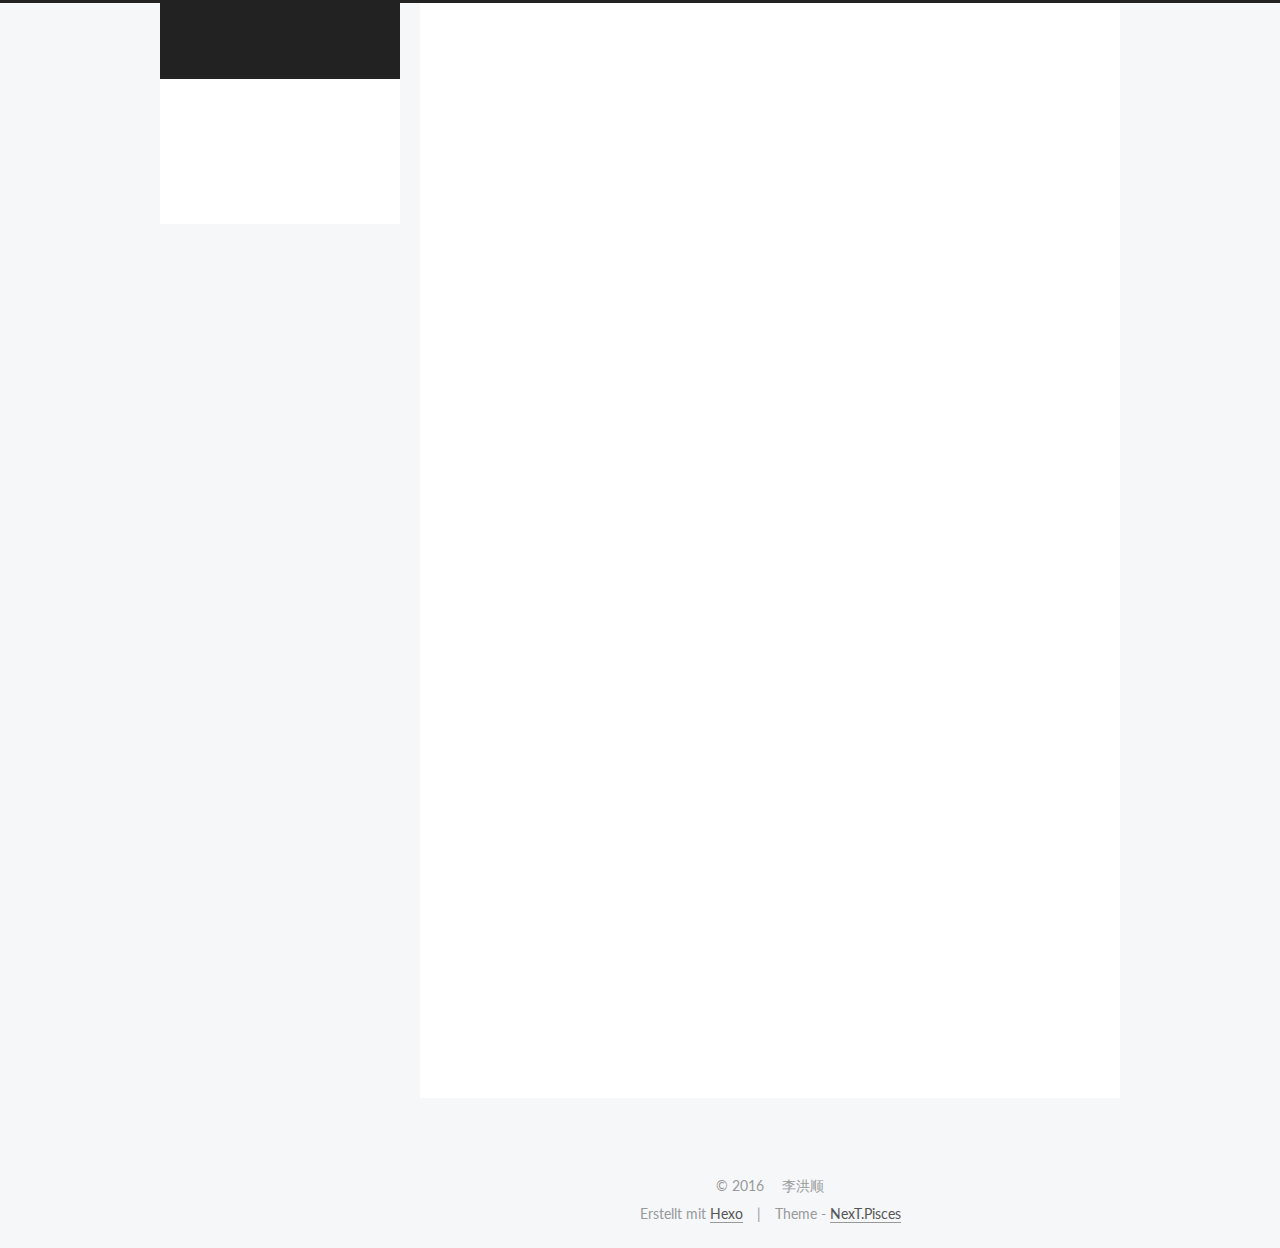
==== index.html @ bb4ca072 "Site updated: 2016-11-14 23:10:48" ====
<!doctype html>



  


<html class="theme-next pisces use-motion" lang="">
<head>
  <meta charset="UTF-8"/>
<meta http-equiv="X-UA-Compatible" content="IE=edge" />
<meta name="viewport" content="width=device-width, initial-scale=1, maximum-scale=1"/>



<meta http-equiv="Cache-Control" content="no-transform" />
<meta http-equiv="Cache-Control" content="no-siteapp" />












  
  
  <link href="/vendors/fancybox/source/jquery.fancybox.css?v=2.1.5" rel="stylesheet" type="text/css" />




  
  
  
  

  
    
    
  

  

  

  

  

  
    
    
    <link href="//fonts.googleapis.com/css?family=Lato:300,300italic,400,400italic,700,700italic&subset=latin,latin-ext" rel="stylesheet" type="text/css">
  






<link href="/vendors/font-awesome/css/font-awesome.min.css?v=4.6.2" rel="stylesheet" type="text/css" />

<link href="/css/main.css?v=5.1.0" rel="stylesheet" type="text/css" />


  <meta name="keywords" content="Hexo, NexT" />








  <link rel="shortcut icon" type="image/x-icon" href="/favicon.ico?v=5.1.0" />






<meta property="og:type" content="website">
<meta property="og:title" content="李洪顺的博客">
<meta property="og:url" content="http://lihongshun.github.io/index.html">
<meta property="og:site_name" content="李洪顺的博客">
<meta name="twitter:card" content="summary">
<meta name="twitter:title" content="李洪顺的博客">



<script type="text/javascript" id="hexo.configurations">
  var NexT = window.NexT || {};
  var CONFIG = {
    root: '/',
    scheme: 'Pisces',
    sidebar: {"position":"left","display":"post"},
    fancybox: true,
    motion: true,
    duoshuo: {
      userId: '0',
      author: 'Author'
    },
    algolia: {
      applicationID: '',
      apiKey: '',
      indexName: '',
      hits: {"per_page":10},
      labels: {"input_placeholder":"Search for Posts","hits_empty":"We didn't find any results for the search: ${query}","hits_stats":"${hits} results found in ${time} ms"}
    }
  };
</script>



  <link rel="canonical" href="http://lihongshun.github.io/"/>





  <title> 李洪顺的博客 </title>
</head>

<body itemscope itemtype="http://schema.org/WebPage" lang="">

  



  <script type="text/javascript">
    var _hmt = _hmt || [];
    (function() {
      var hm = document.createElement("script");
      hm.src = "//hm.baidu.com/hm.js?00796695a4d270a81ade341e50ad7931";
      var s = document.getElementsByTagName("script")[0];
      s.parentNode.insertBefore(hm, s);
    })();
  </script>








  
  
    
  

  <div class="container one-collumn sidebar-position-left 
   page-home 
 ">
    <div class="headband"></div>

    <header id="header" class="header" itemscope itemtype="http://schema.org/WPHeader">
      <div class="header-inner"><div class="site-meta ">
  

  <div class="custom-logo-site-title">
    <a href="/"  class="brand" rel="start">
      <span class="logo-line-before"><i></i></span>
      <span class="site-title">李洪顺的博客</span>
      <span class="logo-line-after"><i></i></span>
    </a>
  </div>
  <p class="site-subtitle"></p>
</div>

<div class="site-nav-toggle">
  <button>
    <span class="btn-bar"></span>
    <span class="btn-bar"></span>
    <span class="btn-bar"></span>
  </button>
</div>

<nav class="site-nav">
  

  
    <ul id="menu" class="menu">
      
        
        <li class="menu-item menu-item-home">
          <a href="/" rel="section">
            
              <i class="menu-item-icon fa fa-fw fa-home"></i> <br />
            
            Startseite
          </a>
        </li>
      
        
        <li class="menu-item menu-item-archives">
          <a href="/archives" rel="section">
            
              <i class="menu-item-icon fa fa-fw fa-archive"></i> <br />
            
            Archiv
          </a>
        </li>
      
        
        <li class="menu-item menu-item-tags">
          <a href="/tags" rel="section">
            
              <i class="menu-item-icon fa fa-fw fa-tags"></i> <br />
            
            Tags
          </a>
        </li>
      

      
    </ul>
  

  
</nav>



 </div>
    </header>

    <main id="main" class="main">
      <div class="main-inner">
        <div class="content-wrap">
          <div id="content" class="content">
            
  <section id="posts" class="posts-expand">
    
      

  

  
  
  

  <article class="post post-type-normal " itemscope itemtype="http://schema.org/Article">
  <link itemprop="mainEntityOfPage" href="http://lihongshun.github.io/2016/11/14/hello-world/">

  <span style="display:none" itemprop="author" itemscope itemtype="http://schema.org/Person">
    <meta itemprop="name" content="李洪顺">
    <meta itemprop="description" content="">
    <meta itemprop="image" content="/images/avatar.gif">
  </span>

  <span style="display:none" itemprop="publisher" itemscope itemtype="http://schema.org/Organization">
    <meta itemprop="name" content="李洪顺的博客">
    <span style="display:none" itemprop="logo" itemscope itemtype="http://schema.org/ImageObject">
      <img style="display:none;" itemprop="url image" alt="李洪顺的博客" src="">
    </span>
  </span>

    
      <header class="post-header">

        
        
          <h1 class="post-title" itemprop="name headline">
            
            
              
                
                <a class="post-title-link" href="/2016/11/14/hello-world/" itemprop="url">
                  Hello World
                </a>
              
            
          </h1>
        

        <div class="post-meta">
          <span class="post-time">
            <span class="post-meta-item-icon">
              <i class="fa fa-calendar-o"></i>
            </span>
            <span class="post-meta-item-text">Veröffentlicht am</span>
            <time title="Post created" itemprop="dateCreated datePublished" datetime="2016-11-14T22:12:21+08:00">
              2016-11-14
            </time>

            &nbsp;|&nbsp;

            <span class="post-meta-item-icon">
              <i class="fa fa-calendar-check-o"></i>
            </span>
            <time title="Post modified" itemprop="dateModified" datetime="2016-11-14T22:12:21+08:00">
              2016-11-14
            </time>
            
          </span>

          

          
            
              <span class="post-comments-count">
                &nbsp; | &nbsp;
                <a href="/2016/11/14/hello-world/#comments" itemprop="discussionUrl">
                  <span class="post-comments-count ds-thread-count" data-thread-key="2016/11/14/hello-world/" itemprop="commentCount"></span>
                </a>
              </span>
            
          

          

          
          

          
          
          

        </div>
      </header>
    


    <div class="post-body" itemprop="articleBody">

      
      

      
        
          
            <p>Welcome to <a href="https://hexo.io/" target="_blank" rel="external">Hexo</a>! This is your very first post. Check <a href="https://hexo.io/docs/" target="_blank" rel="external">documentation</a> for more info. If you get any problems when using Hexo, you can find the answer in <a href="https://hexo.io/docs/troubleshooting.html" target="_blank" rel="external">troubleshooting</a> or you can ask me on <a href="https://github.com/hexojs/hexo/issues" target="_blank" rel="external">GitHub</a>.</p>
<h2 id="Quick-Start"><a href="#Quick-Start" class="headerlink" title="Quick Start"></a>Quick Start</h2><h3 id="Create-a-new-post"><a href="#Create-a-new-post" class="headerlink" title="Create a new post"></a>Create a new post</h3><figure class="highlight bash"><table><tr><td class="gutter"><pre><div class="line">1</div></pre></td><td class="code"><pre><div class="line">$ hexo new <span class="string">"My New Post"</span></div></pre></td></tr></table></figure>
<p>More info: <a href="https://hexo.io/docs/writing.html" target="_blank" rel="external">Writing</a></p>
<h3 id="Run-server"><a href="#Run-server" class="headerlink" title="Run server"></a>Run server</h3><figure class="highlight bash"><table><tr><td class="gutter"><pre><div class="line">1</div></pre></td><td class="code"><pre><div class="line">$ hexo server</div></pre></td></tr></table></figure>
<p>More info: <a href="https://hexo.io/docs/server.html" target="_blank" rel="external">Server</a></p>
<h3 id="Generate-static-files"><a href="#Generate-static-files" class="headerlink" title="Generate static files"></a>Generate static files</h3><figure class="highlight bash"><table><tr><td class="gutter"><pre><div class="line">1</div></pre></td><td class="code"><pre><div class="line">$ hexo generate</div></pre></td></tr></table></figure>
<p>More info: <a href="https://hexo.io/docs/generating.html" target="_blank" rel="external">Generating</a></p>
<h3 id="Deploy-to-remote-sites"><a href="#Deploy-to-remote-sites" class="headerlink" title="Deploy to remote sites"></a>Deploy to remote sites</h3><figure class="highlight bash"><table><tr><td class="gutter"><pre><div class="line">1</div></pre></td><td class="code"><pre><div class="line">$ hexo deploy</div></pre></td></tr></table></figure>
<p>More info: <a href="https://hexo.io/docs/deployment.html" target="_blank" rel="external">Deployment</a></p>

          
        
      
    </div>

    <div>
      
    </div>

    <div>
      
    </div>


    <footer class="post-footer">
      

      

      
      
        <div class="post-eof"></div>
      
    </footer>
  </article>


    
  </section>

  


          </div>
          


          

        </div>
        
          
  
  <div class="sidebar-toggle">
    <div class="sidebar-toggle-line-wrap">
      <span class="sidebar-toggle-line sidebar-toggle-line-first"></span>
      <span class="sidebar-toggle-line sidebar-toggle-line-middle"></span>
      <span class="sidebar-toggle-line sidebar-toggle-line-last"></span>
    </div>
  </div>

  <aside id="sidebar" class="sidebar">
    <div class="sidebar-inner">

      

      

      <section class="site-overview sidebar-panel sidebar-panel-active">
        <div class="site-author motion-element" itemprop="author" itemscope itemtype="http://schema.org/Person">
          <img class="site-author-image" itemprop="image"
               src="/images/avatar.gif"
               alt="李洪顺" />
          <p class="site-author-name" itemprop="name">李洪顺</p>
          <p class="site-description motion-element" itemprop="description"></p>
        </div>
        <nav class="site-state motion-element">
          <div class="site-state-item site-state-posts">
            <a href="/archives">
              <span class="site-state-item-count">1</span>
              <span class="site-state-item-name">Artikel</span>
            </a>
          </div>

          

          

        </nav>

        

        <div class="links-of-author motion-element">
          
        </div>

        
        

        
        

        


      </section>

      

    </div>
  </aside>


        
      </div>
    </main>

    <footer id="footer" class="footer">
      <div class="footer-inner">
        <div class="copyright" >
  
  &copy; 
  <span itemprop="copyrightYear">2016</span>
  <span class="with-love">
    <i class="fa fa-heart"></i>
  </span>
  <span class="author" itemprop="copyrightHolder">李洪顺</span>
</div>


<div class="powered-by">
  Erstellt mit  <a class="theme-link" href="https://hexo.io">Hexo</a>
</div>

<div class="theme-info">
  Theme -
  <a class="theme-link" href="https://github.com/iissnan/hexo-theme-next">
    NexT.Pisces
  </a>
</div>


        

        
      </div>
    </footer>

    <div class="back-to-top">
      <i class="fa fa-arrow-up"></i>
    </div>
  </div>

  

<script type="text/javascript">
  if (Object.prototype.toString.call(window.Promise) !== '[object Function]') {
    window.Promise = null;
  }
</script>









  



  
  <script type="text/javascript" src="/vendors/jquery/index.js?v=2.1.3"></script>

  
  <script type="text/javascript" src="/vendors/fastclick/lib/fastclick.min.js?v=1.0.6"></script>

  
  <script type="text/javascript" src="/vendors/jquery_lazyload/jquery.lazyload.js?v=1.9.7"></script>

  
  <script type="text/javascript" src="/vendors/velocity/velocity.min.js?v=1.2.1"></script>

  
  <script type="text/javascript" src="/vendors/velocity/velocity.ui.min.js?v=1.2.1"></script>

  
  <script type="text/javascript" src="/vendors/fancybox/source/jquery.fancybox.pack.js?v=2.1.5"></script>


  


  <script type="text/javascript" src="/js/src/utils.js?v=5.1.0"></script>

  <script type="text/javascript" src="/js/src/motion.js?v=5.1.0"></script>



  
  


  <script type="text/javascript" src="/js/src/affix.js?v=5.1.0"></script>

  <script type="text/javascript" src="/js/src/schemes/pisces.js?v=5.1.0"></script>



  

  


  <script type="text/javascript" src="/js/src/bootstrap.js?v=5.1.0"></script>



  

  
    
  

  <script type="text/javascript">
    var duoshuoQuery = {short_name:"lihongshun"};
    (function() {
      var ds = document.createElement('script');
      ds.type = 'text/javascript';ds.async = true;
      ds.id = 'duoshuo-script';
      ds.src = (document.location.protocol == 'https:' ? 'https:' : 'http:') + '//static.duoshuo.com/embed.js';
      ds.charset = 'UTF-8';
      (document.getElementsByTagName('head')[0]
      || document.getElementsByTagName('body')[0]).appendChild(ds);
    })();
  </script>

  
    
    
    <script src="/vendors/ua-parser-js/dist/ua-parser.min.js?v=0.7.9"></script>
    <script src="/js/src/hook-duoshuo.js"></script>
  








  
  

  

  

  

  


</body>
</html>
---- css/main.css ----
/* normalize.css v3.0.2 | MIT License | git.io/normalize */
html {
  font-family: sans-serif; /* 1 */
  -ms-text-size-adjust: 100%; /* 2 */
  -webkit-text-size-adjust: 100%; /* 2 */
}
body {
  margin: 0;
}
article,
aside,
details,
figcaption,
figure,
footer,
header,
hgroup,
main,
menu,
nav,
section,
summary {
  display: block;
}
audio,
canvas,
progress,
video {
  display: inline-block; /* 1 */
  vertical-align: baseline; /* 2 */
}
audio:not([controls]) {
  display: none;
  height: 0;
}
[hidden],
template {
  display: none;
}
a {
  background-color: transparent;
}
a:active,
a:hover {
  outline: 0;
}
abbr[title] {
  border-bottom: 1px dotted;
}
b,
strong {
  font-weight: bold;
}
dfn {
  font-style: italic;
}
h1 {
  font-size: 2em;
  margin: 0.67em 0;
}
mark {
  background: #ff0;
  color: #000;
}
small {
  font-size: 80%;
}
sub,
sup {
  font-size: 75%;
  line-height: 0;
  position: relative;
  vertical-align: baseline;
}
sup {
  top: -0.5em;
}
sub {
  bottom: -0.25em;
}
img {
  border: 0;
}
svg:not(:root) {
  overflow: hidden;
}
figure {
  margin: 1em 40px;
}
hr {
  -moz-box-sizing: content-box;
  box-sizing: content-box;
  height: 0;
}
pre {
  overflow: auto;
}
code,
kbd,
pre,
samp {
  font-family: monospace, monospace;
  font-size: 1em;
}
button,
input,
optgroup,
select,
textarea {
  color: inherit; /* 1 */
  font: inherit; /* 2 */
  margin: 0; /* 3 */
}
button {
  overflow: visible;
}
button,
select {
  text-transform: none;
}
button,
html input[type="button"],
input[type="reset"],
input[type="submit"] {
  -webkit-appearance: button; /* 2 */
  cursor: pointer; /* 3 */
}
button[disabled],
html input[disabled] {
  cursor: default;
}
button::-moz-focus-inner,
input::-moz-focus-inner {
  border: 0;
  padding: 0;
}
input {
  line-height: normal;
}
input[type="checkbox"],
input[type="radio"] {
  box-sizing: border-box; /* 1 */
  padding: 0; /* 2 */
}
input[type="number"]::-webkit-inner-spin-button,
input[type="number"]::-webkit-outer-spin-button {
  height: auto;
}
input[type="search"] {
  -webkit-appearance: textfield; /* 1 */
  -moz-box-sizing: content-box;
  -webkit-box-sizing: content-box; /* 2 */
  box-sizing: content-box;
}
input[type="search"]::-webkit-search-cancel-button,
input[type="search"]::-webkit-search-decoration {
  -webkit-appearance: none;
}
fieldset {
  border: 1px solid #c0c0c0;
  margin: 0 2px;
  padding: 0.35em 0.625em 0.75em;
}
legend {
  border: 0; /* 1 */
  padding: 0; /* 2 */
}
textarea {
  overflow: auto;
}
optgroup {
  font-weight: bold;
}
table {
  border-collapse: collapse;
  border-spacing: 0;
}
td,
th {
  padding: 0;
}
::selection {
  background: #262a30;
  color: #fff;
}
body {
  position: relative;
  font-family: 'Lato', "PingFang SC", "Microsoft YaHei", sans-serif;
  font-size: 14px;
  line-height: 2;
  color: #555;
  background: #fff;
}
@media (max-width: 767px) {
  body {
    padding-right: 0 !important;
  }
}
@media (min-width: 768px) and (max-width: 991px) {
  body {
    padding-right: 0 !important;
  }
}
@media (min-width: 1600px) {
  body {
    font-size: 16px;
  }
}
h1,
h2,
h3,
h4,
h5,
h6 {
  margin: 0;
  padding: 0;
  font-weight: bold;
  line-height: 1.5;
  font-family: 'Lato', "PingFang SC", "Microsoft YaHei", sans-serif;
}
h2,
h3,
h4,
h5,
h6 {
  margin: 20px 0 15px;
}
h1 {
  font-size: 22px;
}
@media (max-width: 767px) {
  h1 {
    font-size: 18px;
  }
}
h2 {
  font-size: 20px;
}
@media (max-width: 767px) {
  h2 {
    font-size: 16px;
  }
}
h3 {
  font-size: 18px;
}
@media (max-width: 767px) {
  h3 {
    font-size: 14px;
  }
}
h4 {
  font-size: 16px;
}
@media (max-width: 767px) {
  h4 {
    font-size: 12px;
  }
}
h5 {
  font-size: 14px;
}
@media (max-width: 767px) {
  h5 {
    font-size: 10px;
  }
}
h6 {
  font-size: 12px;
}
@media (max-width: 767px) {
  h6 {
    font-size: 8px;
  }
}
p {
  margin: 0 0 25px 0;
}
a {
  color: #555;
  text-decoration: none;
  border-bottom: 1px solid #999;
  word-wrap: break-word;
}
a:hover {
  color: #222;
  border-bottom-color: #222;
}
ul {
  list-style: none;
}
blockquote {
  margin: 0;
  padding: 0;
}
img {
  display: block;
  margin: auto;
  max-width: 100%;
  height: auto;
}
hr {
  margin: 40px 0;
  height: 3px;
  border: none;
  background-color: #ddd;
  background-image: repeating-linear-gradient(-45deg, #fff, #fff 4px, transparent 4px, transparent 8px);
}
blockquote {
  padding: 0 15px;
  color: #666;
  border-left: 4px solid #ddd;
}
blockquote cite::before {
  content: "-";
  padding: 0 5px;
}
dt {
  font-weight: 700;
}
dd {
  margin: 0;
  padding: 0;
}
.text-left {
  text-align: left;
}
.text-center {
  text-align: center;
}
.text-right {
  text-align: right;
}
.text-justify {
  text-align: justify;
}
.text-nowrap {
  white-space: nowrap;
}
.text-lowercase {
  text-transform: lowercase;
}
.text-uppercase {
  text-transform: uppercase;
}
.text-capitalize {
  text-transform: capitalize;
}
.center-block {
  display: block;
  margin-left: auto;
  margin-right: auto;
}
.clearfix:before,
.clearfix:after {
  content: " ";
  display: table;
}
.clearfix:after {
  clear: both;
}
.pullquote {
  width: 45%;
}
.pullquote.left {
  float: left;
  margin-left: 5px;
  margin-right: 10px;
}
.pullquote.right {
  float: right;
  margin-left: 10px;
  margin-right: 5px;
}
.affix.affix.affix {
  position: fixed;
}
.translation {
  margin-top: -20px;
  font-size: 14px;
  color: #999;
}
.scrollbar-measure {
  width: 100px;
  height: 100px;
  overflow: scroll;
  position: absolute;
  top: -9999px;
}
.use-motion .motion-element {
  opacity: 0;
}
#local-search-input {
  padding: 3px;
  border: none;
  text-indent: 14px;
  border-radius: 0;
  width: 140px;
  outline: none;
  border-bottom: 1px solid #999;
  background: inherit;
  opacity: 0.5;
}
#local-search-input:focus {
  opacity: 1;
}
.search-icon {
  position: absolute;
  top: 9px;
}
table {
  margin: 20px 0;
  width: 100%;
  border-collapse: collapse;
  border-spacing: 0;
  border: 1px solid #ddd;
  font-size: 14px;
  table-layout: fixed;
  word-wrap: break-all;
}
table>tbody>tr:nth-of-type(odd) {
  background-color: #f9f9f9;
}
table>tbody>tr:hover {
  background-color: #f5f5f5;
}
caption,
th,
td {
  padding: 8px;
  text-align: left;
  vertical-align: middle;
  font-weight: normal;
}
th,
td {
  border-bottom: 3px solid #ddd;
  border-right: 1px solid #eee;
}
th {
  padding-bottom: 10px;
  font-weight: 700;
}
td {
  border-bottom-width: 1px;
}
html,
body {
  height: 100%;
}
.container {
  position: relative;
  min-height: 100%;
}
.header-inner {
  margin: 0 auto;
  padding: 100px 0 70px;
  width: 700px;
}
@media (min-width: 1600px) {
  .container .header-inner {
    width: 900px;
  }
}
.main {
  padding-bottom: 150px;
}
.main-inner {
  margin: 0 auto;
  width: 700px;
}
@media (min-width: 1600px) {
  .container .main-inner {
    width: 900px;
  }
}
.footer {
  position: absolute;
  left: 0;
  bottom: 0;
  width: 100%;
  min-height: 50px;
}
.footer-inner {
  box-sizing: border-box;
  margin: 20px auto;
  width: 700px;
}
@media (min-width: 1600px) {
  .container .footer-inner {
    width: 900px;
  }
}
pre,
.highlight {
  overflow: auto;
  margin: 20px 0;
  padding: 0;
  font-size: 13px;
  color: #4d4d4c;
  background: #f7f7f7;
  line-height: 1.6;
}
pre,
code {
  font-family: consolas, Menlo, "PingFang SC", "Microsoft YaHei", monospace;
}
code {
  padding: 2px 4px;
  word-wrap: break-word;
  color: #4d4d4c;
  background: #f7f7f7;
  border-radius: 3px;
  font-size: 13px;
}
pre code {
  padding: 0;
  color: #4d4d4c;
  background: none;
  text-shadow: none;
}
.highlight {
  border-radius: 1px;
}
.highlight pre {
  border: none;
  margin: 0;
  padding: 10px 0;
}
.highlight table {
  margin: 0;
  width: auto;
  border: none;
}
.highlight td {
  border: none;
  padding: 0;
}
.highlight figcaption {
  font-size: 1em;
  color: #4d4d4c;
  line-height: 1em;
  margin-bottom: 1em;
}
.highlight figcaption:before,
.highlight figcaption:after {
  content: " ";
  display: table;
}
.highlight figcaption:after {
  clear: both;
}
.highlight figcaption a {
  float: right;
  color: #4d4d4c;
}
.highlight figcaption a:hover {
  border-bottom-color: #4d4d4c;
}
.highlight .gutter pre {
  padding-left: 10px;
  padding-right: 10px;
  color: #869194;
  text-align: right;
  background-color: #eff2f3;
}
.highlight .code pre {
  padding-left: 10px;
  padding-right: 10px;
  background-color: #f7f7f7;
}
.highlight .line {
  height: 20px;
}
.gutter {
  -webkit-user-select: none;
  -moz-user-select: none;
  -ms-user-select: none;
  user-select: none;
}
.gist table {
  width: auto;
}
.gist table td {
  border: none;
}
pre .deletion {
  background: #fdd;
}
pre .addition {
  background: #dfd;
}
pre .meta {
  color: #8959a8;
}
pre .comment {
  color: #8e908c;
}
pre .variable,
pre .attribute,
pre .tag,
pre .regexp,
pre .ruby .constant,
pre .xml .tag .title,
pre .xml .pi,
pre .xml .doctype,
pre .html .doctype,
pre .css .id,
pre .css .class,
pre .css .pseudo {
  color: #c82829;
}
pre .number,
pre .preprocessor,
pre .built_in,
pre .literal,
pre .params,
pre .constant,
pre .command {
  color: #f5871f;
}
pre .ruby .class .title,
pre .css .rules .attribute,
pre .string,
pre .value,
pre .inheritance,
pre .header,
pre .ruby .symbol,
pre .xml .cdata,
pre .special,
pre .number,
pre .formula {
  color: #718c00;
}
pre .title,
pre .css .hexcolor {
  color: #3e999f;
}
pre .function,
pre .python .decorator,
pre .python .title,
pre .ruby .function .title,
pre .ruby .title .keyword,
pre .perl .sub,
pre .javascript .title,
pre .coffeescript .title {
  color: #4271ae;
}
pre .keyword,
pre .javascript .function {
  color: #8959a8;
}
.full-image.full-image.full-image {
  border: none;
  max-width: 100%;
  width: auto;
  margin: 20px auto;
}
@media (min-width: 992px) {
  .full-image.full-image.full-image {
    max-width: none;
    width: 126%;
    margin: 0 -13%;
  }
}
.blockquote-center,
.page-home .post-type-quote blockquote,
.page-post-detail .post-type-quote blockquote {
  position: relative;
  margin: 40px 0;
  padding: 0;
  border-left: none;
  text-align: center;
}
.blockquote-center::before,
.page-home .post-type-quote blockquote::before,
.page-post-detail .post-type-quote blockquote::before,
.blockquote-center::after,
.page-home .post-type-quote blockquote::after,
.page-post-detail .post-type-quote blockquote::after {
  position: absolute;
  content: ' ';
  display: block;
  width: 100%;
  height: 24px;
  opacity: 0.2;
  background-repeat: no-repeat;
  background-position: 0 -6px;
  background-size: 22px 22px;
}
.blockquote-center::before,
.page-home .post-type-quote blockquote::before,
.page-post-detail .post-type-quote blockquote::before {
  top: -20px;
  background-image: url("../images/quote-l.svg");
  border-top: 1px solid #ccc;
}
.blockquote-center::after,
.page-home .post-type-quote blockquote::after,
.page-post-detail .post-type-quote blockquote::after {
  bottom: -20px;
  background-image: url("../images/quote-r.svg");
  border-bottom: 1px solid #ccc;
  background-position: 100% 8px;
}
.blockquote-center p,
.page-home .post-type-quote blockquote p,
.page-post-detail .post-type-quote blockquote p,
.blockquote-center div,
.page-home .post-type-quote blockquote div,
.page-post-detail .post-type-quote blockquote div {
  text-align: center;
}
.post .post-body .group-picture img {
  box-sizing: border-box;
  padding: 0 3px;
  border: none;
}
.post .group-picture-row {
  overflow: hidden;
  margin-top: 6px;
}
.post .group-picture-row:first-child {
  margin-top: 0;
}
.post .group-picture-column {
  float: left;
}
.page-post-detail .post-body .group-picture-column {
  float: none;
  margin-top: 10px;
  width: auto !important;
}
.page-post-detail .post-body .group-picture-column img {
  margin: 0 auto;
}
.page-archive .group-picture-container {
  overflow: hidden;
}
.page-archive .group-picture-row {
  float: left;
}
.page-archive .group-picture-row:first-child {
  margin-top: 6px;
}
.page-archive .group-picture-column {
  max-width: 150px;
  max-height: 150px;
}
.note {
  padding: 20px;
  margin: 20px 0;
  border: 1px solid #eee;
  border-left-width: 5px;
  border-radius: 3px;
}
.note h2,
.note h3,
.note h4,
.note h5,
.note h6 {
  margin-top: 0;
  margin-bottom: 5px;
}
.note p:last-child {
  margin-bottom: 0;
}
.note code {
  border-radius: 3px;
}
.note+.note {
  margin-top: -5px;
}
.default {
  border-left-color: #777;
}
.default h2,
.default h3,
.default h4,
.default h5,
.default h6 {
  color: #777;
}
.primary {
  border-left-color: #428bca;
}
.primary h2,
.primary h3,
.primary h4,
.primary h5,
.primary h6 {
  color: #428bca;
}
.success {
  border-left-color: #5cb85c;
}
.success h2,
.success h3,
.success h4,
.success h5,
.success h6 {
  color: #5cb85c;
}
.danger {
  border-left-color: #d9534f;
}
.danger h2,
.danger h3,
.danger h4,
.danger h5,
.danger h6 {
  color: #d9534f;
}
.warning {
  border-left-color: #f0ad4e;
}
.warning h2,
.warning h3,
.warning h4,
.warning h5,
.warning h6 {
  color: #f0ad4e;
}
.info {
  border-left-color: #5bc0de;
}
.info h2,
.info h3,
.info h4,
.info h5,
.info h6 {
  color: #5bc0de;
}
.btn {
  display: inline-block;
  padding: 0 20px;
  font-size: 14px;
  color: #fff;
  background: #222;
  border: 2px solid #555;
  text-decoration: none;
  border-radius: 0;
  transition-property: background-color;
  transition-duration: 0.2s;
  transition-timing-function: ease-in-out;
  transition-delay: 0s;
}
.btn:hover,
.post-more-link .btn:hover {
  border-color: #222;
  color: #fff;
  background: #222;
}
.btn-bar {
  display: block;
  width: 22px;
  height: 2px;
  background: #555;
  border-radius: 1px;
}
.btn-bar+.btn-bar {
  margin-top: 4px;
}
.pagination {
  margin: 120px 0 40px;
  text-align: center;
  border-top: 1px solid #eee;
}
.page-number-basic,
.pagination .prev,
.pagination .next,
.pagination .page-number,
.pagination .space {
  display: inline-block;
  position: relative;
  top: -1px;
  margin: 0 10px;
  padding: 0 10px;
  line-height: 30px;
}
@media (max-width: 767px) {
  .page-number-basic,
  .pagination .prev,
  .pagination .next,
  .pagination .page-number,
  .pagination .space {
    margin: 0 5px;
  }
}
.pagination .prev,
.pagination .next,
.pagination .page-number {
  border-bottom: 0;
  border-top: 1px solid #eee;
  transition-property: border-color;
  transition-duration: 0.2s;
  transition-timing-function: ease-in-out;
  transition-delay: 0s;
}
.pagination .prev:hover,
.pagination .next:hover,
.pagination .page-number:hover {
  border-top-color: #222;
}
.pagination .space {
  padding: 0;
  margin: 0;
}
.pagination .prev {
  margin-left: 0;
}
.pagination .next {
  margin-right: 0;
}
.pagination .page-number.current {
  color: #fff;
  background: #ccc;
  border-top-color: #ccc;
}
@media (max-width: 767px) {
  .pagination {
    border-top: none;
  }
  .pagination .prev,
  .pagination .next,
  .pagination .page-number {
    margin-bottom: 10px;
    border-top: 0;
    border-bottom: 1px solid #eee;
  }
  .pagination .prev:hover,
  .pagination .next:hover,
  .pagination .page-number:hover {
    border-bottom-color: #222;
  }
}
.comments {
  margin: 60px 20px 0;
}
.tag-cloud {
  text-align: center;
}
.tag-cloud a {
  display: inline-block;
  margin: 10px;
}
.back-to-top {
  box-sizing: border-box;
  position: fixed;
  bottom: -100px;
  right: 50px;
  z-index: 1050;
  padding: 0 6px;
  width: 25px;
  background: #222;
  font-size: 12px;
  opacity: 0.6;
  color: #fff;
  cursor: pointer;
  text-align: center;
  -webkit-transform: translateZ(0);
  transition-property: bottom;
  transition-duration: 0.2s;
  transition-timing-function: ease-in-out;
  transition-delay: 0s;
}
@media (max-width: 767px) {
  .back-to-top {
    display: none;
  }
}
@media (min-width: 768px) and (max-width: 991px) {
  .back-to-top {
    display: none;
  }
}
.back-to-top.back-to-top-on {
  bottom: 40px;
}
.header {
  background: #fff;
}
.header-inner {
  position: relative;
}
.headband {
  height: 3px;
  background: #222;
}
.site-meta {
  margin: 0;
  text-align: center;
}
@media (max-width: 767px) {
  .site-meta {
    text-align: center;
  }
}
.brand {
  position: relative;
  display: inline-block;
  padding: 0 40px;
  color: #fff;
  background: #222;
  border-bottom: none;
}
.brand:hover {
  color: #fff;
}
.logo {
  display: inline-block;
  margin-right: 5px;
  line-height: 36px;
  vertical-align: top;
}
.site-title {
  display: inline-block;
  vertical-align: top;
  line-height: 36px;
  font-size: 20px;
  font-weight: normal;
  font-family: 'Lato', "PingFang SC", "Microsoft YaHei", sans-serif;
}
.site-subtitle {
  margin-top: 10px;
  font-size: 13px;
  color: #ddd;
}
.use-motion .brand {
  opacity: 0;
}
.use-motion .logo,
.use-motion .site-title,
.use-motion .site-subtitle {
  opacity: 0;
  position: relative;
  top: -10px;
}
.site-nav-toggle {
  display: none;
  position: absolute;
  top: 10px;
  left: 10px;
}
@media (max-width: 767px) {
  .site-nav-toggle {
    display: block;
  }
}
.site-nav-toggle button {
  margin-top: 2px;
  padding: 9px 10px;
  background: transparent;
  border: none;
}
@media (max-width: 767px) {
  .site-nav {
    display: none;
    margin: 0 -10px;
    padding: 0 10px;
    clear: both;
    border-top: 1px solid #ddd;
  }
}
@media (min-width: 768px) and (max-width: 991px) {
  .site-nav {
    display: block !important;
  }
}
@media (min-width: 992px) {
  .site-nav {
    display: block !important;
  }
}
.menu {
  margin-top: 20px;
  padding-left: 0;
  text-align: center;
}
.menu .menu-item {
  display: inline-block;
  margin: 0 10px;
}
@media screen and (max-width: 767px) {
  .menu .menu-item {
    margin-top: 10px;
  }
}
.menu .menu-item a {
  display: block;
  font-size: 13px;
  text-transform: capitalize;
  line-height: inherit;
  border-bottom: 1px solid transparent;
  transition-property: border-color;
  transition-duration: 0.2s;
  transition-timing-function: ease-in-out;
  transition-delay: 0s;
}
.menu .menu-item a:hover,
.menu-item-active a {
  border-bottom-color: #222;
}
.menu .menu-item .fa {
  margin-right: 5px;
}
.use-motion .menu-item {
  opacity: 0;
}
.post-body {
  font-family: 'Lato', "PingFang SC", "Microsoft YaHei", sans-serif;
}
@media (max-width: 767px) {
  .post-body {
    word-break: break-word;
  }
}
.post-body .fancybox img {
  display: block !important;
  margin: 0 auto;
  cursor: pointer;
  cursor: zoom-in;
  cursor: -webkit-zoom-in;
}
.post-body .image-caption,
.post-body .figure .caption {
  margin: 10px auto 15px;
  text-align: center;
  font-size: 14px;
  color: #999;
  font-weight: bold;
  line-height: 1;
}
.post-sticky-flag {
  display: inline-block;
  font-size: 16px;
  -ms-transform: rotate(30deg);
  -webkit-transform: rotate(30deg);
  -moz-transform: rotate(30deg);
  -ms-transform: rotate(30deg);
  -o-transform: rotate(30deg);
  transform: rotate(30deg);
}
.posts-expand {
  padding-top: 40px;
}
@media (max-width: 767px) {
  .posts-expand {
    margin: 0 20px;
  }
  .post-body pre,
  .post-body .highlight {
    padding: 10px;
  }
  .post-body pre .gutter pre,
  .post-body .highlight .gutter pre {
    padding-right: 10px;
  }
}
@media (min-width: 992px) {
  .posts-expand .post-body {
    text-align: justify;
  }
}
.posts-expand .post-body h2,
.posts-expand .post-body h3,
.posts-expand .post-body h4,
.posts-expand .post-body h5,
.posts-expand .post-body h6 {
  padding-top: 10px;
}
.posts-expand .post-body h2 .header-anchor,
.posts-expand .post-body h3 .header-anchor,
.posts-expand .post-body h4 .header-anchor,
.posts-expand .post-body h5 .header-anchor,
.posts-expand .post-body h6 .header-anchor {
  float: right;
  margin-left: 10px;
  color: #ccc;
  border-bottom-style: none;
  visibility: hidden;
}
.posts-expand .post-body h2 .header-anchor:hover,
.posts-expand .post-body h3 .header-anchor:hover,
.posts-expand .post-body h4 .header-anchor:hover,
.posts-expand .post-body h5 .header-anchor:hover,
.posts-expand .post-body h6 .header-anchor:hover {
  color: inherit;
}
.posts-expand .post-body h2:hover .header-anchor,
.posts-expand .post-body h3:hover .header-anchor,
.posts-expand .post-body h4:hover .header-anchor,
.posts-expand .post-body h5:hover .header-anchor,
.posts-expand .post-body h6:hover .header-anchor {
  visibility: visible;
}
.posts-expand .post-body ul li {
  list-style: circle;
}
.posts-expand .post-body img {
  box-sizing: border-box;
  margin: auto;
  padding: 3px;
  border: 1px solid #ddd;
}
.posts-expand .fancybox img {
  margin: 0 auto;
}
@media (max-width: 767px) {
  .posts-collapse {
    margin: 0 20px;
  }
  .posts-collapse .post-title,
  .posts-collapse .post-meta {
    display: block;
    width: auto;
    text-align: left;
  }
}
.posts-collapse {
  position: relative;
  z-index: 1010;
  margin-left: 55px;
}
.posts-collapse::after {
  content: " ";
  position: absolute;
  top: 20px;
  left: 0;
  margin-left: -2px;
  width: 4px;
  height: 100%;
  background: #f5f5f5;
  z-index: -1;
}
@media (max-width: 767px) {
  .posts-collapse {
    margin: 0 20px;
  }
}
.posts-collapse .collection-title {
  position: relative;
  margin: 60px 0;
}
.posts-collapse .collection-title h2 {
  margin-left: 20px;
}
.posts-collapse .collection-title small {
  color: #bbb;
}
.posts-collapse .collection-title::before {
  content: " ";
  position: absolute;
  left: 0;
  top: 50%;
  margin-left: -4px;
  margin-top: -4px;
  width: 8px;
  height: 8px;
  background: #bbb;
  border-radius: 50%;
}
.posts-collapse .post {
  margin: 30px 0;
}
.posts-collapse .post-header {
  position: relative;
  transition-duration: 0.2s;
  transition-timing-function: ease-in-out;
  transition-delay: 0s;
  transition-property: border;
  border-bottom: 1px dashed #ccc;
}
.posts-collapse .post-header::before {
  content: " ";
  position: absolute;
  left: 0;
  top: 12px;
  width: 6px;
  height: 6px;
  margin-left: -4px;
  background: #bbb;
  border-radius: 50%;
  border: 1px solid #fff;
  transition-duration: 0.2s;
  transition-timing-function: ease-in-out;
  transition-delay: 0s;
  transition-property: background;
}
.posts-collapse .post-header:hover {
  border-bottom-color: #666;
}
.posts-collapse .post-header:hover::before {
  background: #222;
}
.posts-collapse .post-meta {
  position: absolute;
  font-size: 12px;
  left: 20px;
  top: 5px;
}
.posts-collapse .post-comments-count {
  display: none;
}
.posts-collapse .post-title {
  margin-left: 60px;
  font-size: 16px;
  font-weight: normal;
  line-height: inherit;
}
.posts-collapse .post-title::after {
  margin-left: 3px;
  opacity: 0.6;
}
.posts-collapse .post-title a {
  color: #666;
  border-bottom: none;
}
.page-home .post-type-quote .post-header,
.page-post-detail .post-type-quote .post-header,
.page-home .post-type-quote .post-tags,
.page-post-detail .post-type-quote .post-tags {
  display: none;
}
.posts-expand .post-title {
  font-size: 26px;
  text-align: center;
  word-break: break-word;
  font-weight: 300;
}
@media (max-width: 767px) {
  .posts-expand .post-title {
    font-size: 22px;
  }
}
.posts-expand .post-title-link {
  display: inline-block;
  position: relative;
  color: #555;
  border-bottom: none;
  line-height: 1.2;
  vertical-align: top;
}
.posts-expand .post-title-link::before {
  content: "";
  position: absolute;
  width: 100%;
  height: 2px;
  bottom: 0;
  left: 0;
  background-color: #000;
  visibility: hidden;
  -webkit-transform: scaleX(0);
  -moz-transform: scaleX(0);
  -ms-transform: scaleX(0);
  -o-transform: scaleX(0);
  transform: scaleX(0);
  transition-duration: 0.2s;
  transition-timing-function: ease-in-out;
  transition-delay: 0s;
}
.posts-expand .post-title-link:hover::before {
  visibility: visible;
  -webkit-transform: scaleX(1);
  -moz-transform: scaleX(1);
  -ms-transform: scaleX(1);
  -o-transform: scaleX(1);
  transform: scaleX(1);
}
.posts-expand .post-title-link .fa {
  font-size: 16px;
}
.posts-expand .post-meta {
  margin: 3px 0 60px 0;
  color: #999;
  font-family: 'Lato', "PingFang SC", "Microsoft YaHei", sans-serif;
  font-size: 12px;
  text-align: center;
}
.posts-expand .post-meta .post-category-list {
  display: inline-block;
  margin: 0;
  padding: 3px;
}
.posts-expand .post-meta .post-category-list-link {
  color: #999;
}
.posts-expand .post-meta .post-description {
  font-size: 14px;
  margin-top: 2px;
}
.post-meta-item-icon {
  display: none;
  margin-right: 3px;
}
@media (min-width: 768px) and (max-width: 991px) {
  .post-meta-item-icon {
    display: inline-block;
  }
}
@media (max-width: 767px) {
  .post-meta-item-icon {
    display: inline-block;
  }
}
@media (min-width: 768px) and (max-width: 991px) {
  .post-meta-item-text {
    display: none;
  }
}
@media (max-width: 767px) {
  .post-meta-item-text {
    display: none;
  }
}
@media (max-width: 767px) {
  .posts-expand .post-comments-count {
    display: none;
  }
}
.post-more-link {
  margin-top: 50px;
}
.post-more-link .btn {
  color: #555;
  font-size: 14px;
  background: #fff;
  border-radius: 2px;
  line-height: 2;
}
.posts-expand .post-tags {
  margin-top: 40px;
  text-align: center;
}
.posts-expand .post-tags a {
  display: inline-block;
  margin-right: 10px;
  font-size: 13px;
}
.post-nav {
  display: table;
  margin-top: 60px;
  width: 100%;
  border-top: 1px solid #eee;
}
.post-nav-divider {
  display: table-cell;
  width: 10%;
}
.post-nav-item {
  display: table-cell;
  padding: 10px 0 0 0;
  width: 45%;
  vertical-align: top;
}
.post-nav-item a {
  position: relative;
  display: block;
  line-height: 25px;
  font-size: 14px;
  color: #555;
  border-bottom: none;
}
.post-nav-item a:hover {
  color: #222;
  border-bottom: none;
}
.post-nav-item a:active {
  top: 2px;
}
.post-nav-item .fa {
  position: absolute;
  top: 8px;
  left: 0;
  font-size: 12px;
}
.post-nav-next a {
  padding-left: 15px;
}
.post-nav-prev {
  text-align: right;
}
.post-nav-prev a {
  padding-right: 15px;
}
.post-nav-prev .fa {
  right: 0;
  left: auto;
}
.posts-expand .post-eof {
  display: block;
  margin: 80px auto 60px;
  width: 8%;
  height: 1px;
  background: #ccc;
  text-align: center;
}
.post:last-child .post-eof.post-eof.post-eof {
  display: none;
}
.post-gallery {
  display: table;
  table-layout: fixed;
  width: 100%;
  border-collapse: separate;
}
.post-gallery-row {
  display: table-row;
}
.post-gallery .post-gallery-img {
  display: table-cell;
  text-align: center;
  vertical-align: middle;
  border: none;
}
.post-gallery .post-gallery-img img {
  max-width: 100%;
  max-height: 100%;
  border: none;
}
.fancybox-close,
.fancybox-close:hover {
  border: none;
}
.sidebar {
  position: fixed;
  right: 0;
  top: 0;
  bottom: 0;
  width: 0;
  z-index: 1040;
  box-shadow: inset 0 2px 6px #000;
  background: #222;
  -webkit-transform: translateZ(0);
}
.sidebar a {
  color: #999;
  border-bottom-color: #555;
}
.sidebar a:hover {
  color: #eee;
}
@media (min-width: 768px) and (max-width: 991px) {
  .sidebar {
    display: none !important;
  }
}
@media (max-width: 767px) {
  .sidebar {
    display: none !important;
  }
}
.sidebar-inner {
  position: relative;
  padding: 20px 10px;
  color: #999;
  text-align: center;
}
.sidebar-toggle {
  position: fixed;
  right: 50px;
  bottom: 45px;
  width: 15px;
  height: 15px;
  padding: 5px;
  background: #222;
  line-height: 0;
  z-index: 1050;
  cursor: pointer;
  -webkit-transform: translateZ(0);
}
@media (min-width: 768px) and (max-width: 991px) {
  .sidebar-toggle {
    display: none;
  }
}
@media (max-width: 767px) {
  .sidebar-toggle {
    display: none;
  }
}
.sidebar-toggle-line {
  position: relative;
  display: inline-block;
  vertical-align: top;
  height: 2px;
  width: 100%;
  background: #fff;
  margin-top: 3px;
}
.sidebar-toggle-line:first-child {
  margin-top: 0;
}
.site-author-image {
  display: block;
  margin: 0 auto;
  padding: 2px;
  max-width: 120px;
  height: auto;
  border: 1px solid #eee;
}
.site-author-name {
  margin: 0;
  text-align: center;
  color: #222;
  font-weight: 600;
}
.site-description {
  margin-top: 0;
  text-align: center;
  font-size: 13px;
  color: #999;
}
.site-state {
  overflow: hidden;
  line-height: 1.4;
  white-space: nowrap;
  text-align: center;
}
.site-state-item {
  display: inline-block;
  padding: 0 15px;
  border-left: 1px solid #eee;
}
.site-state-item:first-child {
  border-left: none;
}
.site-state-item a {
  border-bottom: none;
}
.site-state-item-count {
  display: block;
  text-align: center;
  color: inherit;
  font-weight: 600;
  font-size: 16px;
}
.site-state-item-name {
  font-size: 13px;
  color: #999;
}
.feed-link {
  margin-top: 20px;
}
.feed-link a {
  display: inline-block;
  padding: 0 15px;
  color: #fc6423;
  border: 1px solid #fc6423;
  border-radius: 4px;
}
.feed-link a i {
  color: #fc6423;
  font-size: 14px;
}
.feed-link a:hover {
  color: #fff;
  background: #fc6423;
}
.feed-link a:hover i {
  color: #fff;
}
.links-of-author {
  margin-top: 20px;
}
.links-of-author a {
  display: inline-block;
  vertical-align: middle;
  margin-right: 10px;
  margin-bottom: 10px;
  border-bottom-color: #555;
  font-size: 13px;
}
.links-of-author a:before {
  display: inline-block;
  vertical-align: middle;
  margin-right: 3px;
  content: " ";
  width: 4px;
  height: 4px;
  border-radius: 50%;
  background: #08086b;
}
.links-of-blogroll {
  font-size: 13px;
}
.links-of-blogroll-title {
  margin-top: 20px;
  font-size: 14px;
  font-weight: 600;
}
.links-of-blogroll-list {
  margin: 0;
  padding: 0;
}
.links-of-blogroll-item {
  padding: 2px 10px;
}
.sidebar-nav {
  margin: 0 0 20px;
  padding-left: 0;
}
.sidebar-nav li {
  display: inline-block;
  cursor: pointer;
  border-bottom: 1px solid transparent;
  font-size: 14px;
  color: #555;
}
.sidebar-nav li:hover {
  color: #fc6423;
}
.page-post-detail .sidebar-nav-toc {
  padding: 0 5px;
}
.page-post-detail .sidebar-nav-overview {
  margin-left: 10px;
}
.sidebar-nav .sidebar-nav-active {
  color: #fc6423;
  border-bottom-color: #fc6423;
}
.sidebar-nav .sidebar-nav-active:hover {
  color: #fc6423;
}
.sidebar-panel {
  display: none;
}
.sidebar-panel-active {
  display: block;
}
.post-toc-empty {
  font-size: 14px;
  color: #666;
}
.post-toc-wrap {
  overflow: hidden;
}
.post-toc {
  overflow: auto;
}
.post-toc ol {
  margin: 0;
  padding: 0 2px 5px 10px;
  text-align: left;
  list-style: none;
  font-size: 14px;
}
.post-toc ol > ol {
  padding-left: 0;
}
.post-toc ol a {
  transition-duration: 0.2s;
  transition-timing-function: ease-in-out;
  transition-delay: 0s;
  transition-property: all;
  color: #666;
  border-bottom-color: #ccc;
}
.post-toc ol a:hover {
  color: #000;
  border-bottom-color: #000;
}
.post-toc .nav-item {
  overflow: hidden;
  text-overflow: ellipsis;
  white-space: nowrap;
  line-height: 1.8;
}
.post-toc .nav .nav-child {
  display: none;
}
.post-toc .nav .active > .nav-child {
  display: block;
}
.post-toc .nav .active-current > .nav-child {
  display: block;
}
.post-toc .nav .active-current > .nav-child > .nav-item {
  display: block;
}
.post-toc .nav .active > a {
  color: #fc6423;
  border-bottom-color: #fc6423;
}
.post-toc .nav .active-current > a {
  color: #fc6423;
}
.post-toc .nav .active-current > a:hover {
  color: #fc6423;
}
.footer {
  font-size: 14px;
  color: #999;
}
.footer img {
  border: none;
}
.footer-inner {
  text-align: center;
}
.with-love {
  display: inline-block;
  margin: 0 5px;
}
.powered-by,
.theme-info {
  display: inline-block;
}
.powered-by {
  margin-right: 10px;
}
.powered-by::after {
  content: "|";
  padding-left: 10px;
}
.cc-license {
  margin-top: 10px;
  text-align: center;
}
.cc-license .cc-opacity {
  opacity: 0.7;
  border-bottom: none;
}
.cc-license .cc-opacity:hover {
  opacity: 0.9;
}
.cc-license img {
  display: inline-block;
}
.theme-next #ds-thread #ds-reset {
  color: #555;
}
.theme-next #ds-thread #ds-reset .ds-replybox {
  margin-bottom: 30px;
}
.theme-next #ds-thread #ds-reset .ds-replybox .ds-avatar,
.theme-next #ds-reset .ds-avatar img {
  box-shadow: none;
}
.theme-next #ds-thread #ds-reset .ds-textarea-wrapper {
  border-color: #c7d4e1;
  background: none;
  border-top-right-radius: 3px;
  border-top-left-radius: 3px;
}
.theme-next #ds-thread #ds-reset .ds-textarea-wrapper textarea {
  height: 60px;
}
.theme-next #ds-reset .ds-rounded-top {
  border-radius: 0;
}
.theme-next #ds-thread #ds-reset .ds-post-toolbar {
  box-sizing: border-box;
  border: 1px solid #c7d4e1;
  background: #f6f8fa;
}
.theme-next #ds-thread #ds-reset .ds-post-options {
  height: 40px;
  border: none;
  background: none;
}
.theme-next #ds-thread #ds-reset .ds-toolbar-buttons {
  top: 11px;
}
.theme-next #ds-thread #ds-reset .ds-sync {
  top: 5px;
}
.theme-next #ds-thread #ds-reset .ds-post-button {
  top: 4px;
  right: 5px;
  width: 90px;
  height: 30px;
  border: 1px solid #c5ced7;
  border-radius: 3px;
  background-image: linear-gradient(#fbfbfc, #f5f7f9);
  color: #60676d;
}
.theme-next #ds-thread #ds-reset .ds-post-button:hover {
  background-position: 0 -30px;
  color: #60676d;
}
.theme-next #ds-thread #ds-reset .ds-comments-info {
  padding: 10px 0;
}
.theme-next #ds-thread #ds-reset .ds-sort {
  display: none;
}
.theme-next #ds-thread #ds-reset li.ds-tab a.ds-current {
  border: none;
  background: #f6f8fa;
  color: #60676d;
}
.theme-next #ds-thread #ds-reset li.ds-tab a.ds-current:hover {
  background-color: #e9f0f7;
  color: #60676d;
}
.theme-next #ds-thread #ds-reset li.ds-tab a {
  border-radius: 2px;
  padding: 5px;
}
.theme-next #ds-thread #ds-reset .ds-login-buttons p {
  color: #999;
  line-height: 36px;
}
.theme-next #ds-thread #ds-reset .ds-login-buttons .ds-service-list li {
  height: 28px;
}
.theme-next #ds-thread #ds-reset .ds-service-list a {
  background: none;
  padding: 5px;
  border: 1px solid;
  border-radius: 3px;
  text-align: center;
}
.theme-next #ds-thread #ds-reset .ds-service-list a:hover {
  color: #fff;
  background: #666;
}
.theme-next #ds-thread #ds-reset .ds-service-list .ds-weibo {
  color: #fc9b00;
  border-color: #fc9b00;
}
.theme-next #ds-thread #ds-reset .ds-service-list .ds-weibo:hover {
  background: #fc9b00;
}
.theme-next #ds-thread #ds-reset .ds-service-list .ds-qq {
  color: #60a3ec;
  border-color: #60a3ec;
}
.theme-next #ds-thread #ds-reset .ds-service-list .ds-qq:hover {
  background: #60a3ec;
}
.theme-next #ds-thread #ds-reset .ds-service-list .ds-renren {
  color: #2e7ac4;
  border-color: #2e7ac4;
}
.theme-next #ds-thread #ds-reset .ds-service-list .ds-renren:hover {
  background: #2e7ac4;
}
.theme-next #ds-thread #ds-reset .ds-service-list .ds-douban {
  color: #37994c;
  border-color: #37994c;
}
.theme-next #ds-thread #ds-reset .ds-service-list .ds-douban:hover {
  background: #37994c;
}
.theme-next #ds-thread #ds-reset .ds-service-list .ds-kaixin {
  color: #fef20d;
  border-color: #fef20d;
}
.theme-next #ds-thread #ds-reset .ds-service-list .ds-kaixin:hover {
  background: #fef20d;
}
.theme-next #ds-thread #ds-reset .ds-service-list .ds-netease {
  color: #f00;
  border-color: #f00;
}
.theme-next #ds-thread #ds-reset .ds-service-list .ds-netease:hover {
  background: #f00;
}
.theme-next #ds-thread #ds-reset .ds-service-list .ds-sohu {
  color: #ffcb05;
  border-color: #ffcb05;
}
.theme-next #ds-thread #ds-reset .ds-service-list .ds-sohu:hover {
  background: #ffcb05;
}
.theme-next #ds-thread #ds-reset .ds-service-list .ds-baidu {
  color: #2831e0;
  border-color: #2831e0;
}
.theme-next #ds-thread #ds-reset .ds-service-list .ds-baidu:hover {
  background: #2831e0;
}
.theme-next #ds-thread #ds-reset .ds-service-list .ds-google {
  color: #166bec;
  border-color: #166bec;
}
.theme-next #ds-thread #ds-reset .ds-service-list .ds-google:hover {
  background: #166bec;
}
.theme-next #ds-thread #ds-reset .ds-service-list .ds-weixin {
  color: #00ce0d;
  border-color: #00ce0d;
}
.theme-next #ds-thread #ds-reset .ds-service-list .ds-weixin:hover {
  background: #00ce0d;
}
.theme-next #ds-thread #ds-reset .ds-service-list .ds-more-services {
  border: none;
}
.theme-next #ds-thread #ds-reset .ds-service-list .ds-more-services:hover {
  background: none;
}
.theme-next #ds-reset .duoshuo-ua-admin {
  display: inline-block;
  color: #f00;
}
.theme-next #ds-reset .duoshuo-ua-platform,
.theme-next #ds-reset .duoshuo-ua-browser {
  color: #ccc;
}
.theme-next #ds-reset .duoshuo-ua-platform .fa,
.theme-next #ds-reset .duoshuo-ua-browser .fa {
  display: inline-block;
  margin-right: 3px;
}
.theme-next #ds-reset .duoshuo-ua-separator {
  display: inline-block;
  margin-left: 5px;
}
.theme-next .this_ua {
  background-color: #ccc !important;
  border-radius: 4px;
  padding: 0 5px !important;
  margin: 1px 1px !important;
  border: 1px solid #bbb !important;
  color: #fff;
  display: inline-block !important;
}
.theme-next .this_ua.admin {
  background-color: #d9534f !important;
  border-color: #d9534f !important;
}
.theme-next .this_ua.platform.iOS,
.theme-next .this_ua.platform.Mac,
.theme-next .this_ua.platform.Windows {
  background-color: #39b3d7 !important;
  border-color: #46b8da !important;
}
.theme-next .this_ua.platform.Linux {
  background-color: #3a3a3a !important;
  border-color: #1f1f1f !important;
}
.theme-next .this_ua.platform.Android {
  background-color: #00c47d !important;
  border-color: #01b171 !important;
}
.theme-next .this_ua.browser.Mobile,
.theme-next .this_ua.browser.Chrome {
  background-color: #5cb85c !important;
  border-color: #4cae4c !important;
}
.theme-next .this_ua.browser.Firefox {
  background-color: #f0ad4e !important;
  border-color: #eea236 !important;
}
.theme-next .this_ua.browser.Maxthon,
.theme-next .this_ua.browser.IE {
  background-color: #428bca !important;
  border-color: #357ebd !important;
}
.theme-next .this_ua.browser.baidu,
.theme-next .this_ua.browser.UCBrowser,
.theme-next .this_ua.browser.Opera {
  background-color: #d9534f !important;
  border-color: #d43f3a !important;
}
.theme-next .this_ua.browser.Android,
.theme-next .this_ua.browser.QQBrowser {
  background-color: #78ace9 !important;
  border-color: #4cae4c !important;
}
.post-spread {
  margin-top: 20px;
  text-align: center;
}
.jiathis_style {
  display: inline-block;
}
.jiathis_style a {
  border: none;
}
.post-spread {
  margin-top: 20px;
  text-align: center;
}
.bdshare-slide-button-box a {
  border: none;
}
.bdsharebuttonbox {
  display: inline-block;
}
.bdsharebuttonbox a {
  border: none;
}
ul.search-result-list {
  padding-left: 0px;
  margin: 0px 5px 0px 8px;
}
p.search-result {
  border-bottom: 1px dashed #ccc;
  padding: 5px 0;
}
a.search-result-title {
  font-weight: bold;
}
a.search-result {
  border-bottom: transparent;
  display: block;
  white-space: nowrap;
  overflow: hidden;
  text-overflow: ellipsis;
}
.search-keyword {
  border-bottom: 1px dashed #f00;
  font-size: 14px;
  font-weight: bold;
  color: #f00;
}
#local-search-result {
  height: 88%;
  overflow: auto;
}
.popup {
  display: none;
  position: fixed;
  top: 10%;
  left: 50%;
  width: 700px;
  height: 80%;
  margin-left: -350px;
  padding: 3px 0 0 10px;
  background: #fff;
  color: #333;
  z-index: 9999;
  border-radius: 5px;
}
@media (max-width: 767px) {
  .popup {
    padding: 3px;
    top: 0;
    left: 0;
    margin: 0;
    width: 100%;
    height: 100%;
    border-radius: 0px;
  }
}
.popoverlay {
  position: fixed;
  width: 100%;
  height: 100%;
  top: 0px;
  left: 0px;
  z-index: 2080;
  background-color: rgba(0,0,0,0.3);
}
#local-search-input {
  margin-bottom: 10px;
  padding: 10px;
  width: 97%;
  font-size: 18px;
}
.popup .fa-search {
  padding-top: 8px;
}
.popup-btn-close {
  position: absolute;
  top: 6px;
  right: 14px;
  color: #4ebd79;
  font-size: 14px;
  font-weight: bold;
  text-transform: uppercase;
  cursor: pointer;
}
#no-result {
  position: absolute;
  left: 44%;
  top: 42%;
  color: #ccc;
}
.busuanzi-count:before {
  content: " ";
  float: left;
  width: 260px;
  min-height: 25px;
}
@media (min-width: 768px) and (max-width: 991px) {
  .busuanzi-count {
    width: auto;
  }
  .busuanzi-count:before {
    display: none;
  }
}
@media (max-width: 767px) {
  .busuanzi-count {
    width: auto;
  }
  .busuanzi-count:before {
    display: none;
  }
}
.site-uv,
.site-pv,
.page-pv {
  display: inline-block;
}
.site-uv .busuanzi-value,
.site-pv .busuanzi-value,
.page-pv .busuanzi-value {
  margin: 0 5px;
}
.site-uv {
  margin-right: 10px;
}
.site-uv::after {
  content: "|";
  padding-left: 10px;
}
.use-motion .post {
  opacity: 0;
}
.page-archive .archive-page-counter {
  position: relative;
  top: 3px;
  left: 20px;
}
@media (max-width: 767px) {
  .page-archive .archive-page-counter {
    top: 5px;
  }
}
.page-archive .posts-collapse .archive-move-on {
  position: absolute;
  top: 11px;
  left: 0;
  margin-left: -6px;
  width: 10px;
  height: 10px;
  opacity: 0.5;
  background: #555;
  border: 1px solid #fff;
  border-radius: 50%;
}
.category-all-page .category-all-title {
  text-align: center;
}
.category-all-page .category-all {
  margin-top: 20px;
}
.category-all-page .category-list {
  margin: 0;
  padding: 0;
  list-style: none;
}
.category-all-page .category-list-item {
  margin: 5px 10px;
}
.category-all-page .category-list-count {
  color: #bbb;
}
.category-all-page .category-list-count:before {
  display: inline;
  content: " (";
}
.category-all-page .category-list-count:after {
  display: inline;
  content: ") ";
}
.category-all-page .category-list-child {
  padding-left: 10px;
}
#schedule ul#event-list {
  padding-left: 30px;
}
#schedule ul#event-list hr {
  margin: 20px 0 45px 0 !important;
  background: #222;
}
#schedule ul#event-list hr:after {
  display: inline-block;
  content: 'NOW';
  background: #222;
  color: #fff;
  font-weight: bold;
  text-align: right;
  padding: 0 5px;
}
#schedule ul#event-list li.event {
  margin: 20px 0px;
  background: #f9f9f9;
  padding-left: 10px;
  min-height: 40px;
}
#schedule ul#event-list li.event h2.event-summary {
  margin: 0;
  padding-bottom: 3px;
}
#schedule ul#event-list li.event h2.event-summary:before {
  display: inline-block;
  font-family: FontAwesome;
  font-size: 8px;
  content: '\f111';
  vertical-align: middle;
  margin-right: 25px;
  color: #bbb;
}
#schedule ul#event-list li.event span.event-relative-time {
  display: inline-block;
  font-size: 12px;
  font-weight: 400;
  padding-left: 12px;
  color: #bbb;
}
#schedule ul#event-list li.event span.event-details {
  display: block;
  color: #bbb;
  margin-left: 56px;
  padding-top: 3px;
  padding-bottom: 6px;
  text-indent: -24px;
  line-height: 18px;
}
#schedule ul#event-list li.event span.event-details:before {
  text-indent: 0;
  display: inline-block;
  width: 14px;
  font-family: FontAwesome;
  text-align: center;
  margin-right: 9px;
  color: #bbb;
}
#schedule ul#event-list li.event span.event-details.event-location:before {
  content: '\f041';
}
#schedule ul#event-list li.event span.event-details.event-duration:before {
  content: '\f017';
}
#schedule ul#event-list li.event-past {
  background: #fcfcfc;
}
#schedule ul#event-list li.event-past > * {
  opacity: 0.6;
}
#schedule ul#event-list li.event-past h2.event-summary {
  color: #bbb;
}
#schedule ul#event-list li.event-past h2.event-summary:before {
  color: #dfdfdf;
}
#schedule ul#event-list li.event-now {
  background: #222;
  color: #fff;
  padding: 15px 0 15px 10px;
}
#schedule ul#event-list li.event-now h2.event-summary:before {
  -webkit-transform: scale(1.2);
  -moz-transform: scale(1.2);
  -ms-transform: scale(1.2);
  -o-transform: scale(1.2);
  transform: scale(1.2);
  color: #fff;
  animation: dot-flash 1s alternate infinite ease-in-out;
}
#schedule ul#event-list li.event-now * {
  color: #fff !important;
}
@-moz-keyframes dot-flash {
  from {
    opacity: 1;
    -webkit-transform: scale(1.1);
    -moz-transform: scale(1.1);
    -ms-transform: scale(1.1);
    -o-transform: scale(1.1);
    transform: scale(1.1);
  }
  to {
    opacity: 0;
    -webkit-transform: scale(1);
    -moz-transform: scale(1);
    -ms-transform: scale(1);
    -o-transform: scale(1);
    transform: scale(1);
  }
}
@-webkit-keyframes dot-flash {
  from {
    opacity: 1;
    -webkit-transform: scale(1.1);
    -moz-transform: scale(1.1);
    -ms-transform: scale(1.1);
    -o-transform: scale(1.1);
    transform: scale(1.1);
  }
  to {
    opacity: 0;
    -webkit-transform: scale(1);
    -moz-transform: scale(1);
    -ms-transform: scale(1);
    -o-transform: scale(1);
    transform: scale(1);
  }
}
@-o-keyframes dot-flash {
  from {
    opacity: 1;
    -webkit-transform: scale(1.1);
    -moz-transform: scale(1.1);
    -ms-transform: scale(1.1);
    -o-transform: scale(1.1);
    transform: scale(1.1);
  }
  to {
    opacity: 0;
    -webkit-transform: scale(1);
    -moz-transform: scale(1);
    -ms-transform: scale(1);
    -o-transform: scale(1);
    transform: scale(1);
  }
}
@keyframes dot-flash {
  from {
    opacity: 1;
    -webkit-transform: scale(1.1);
    -moz-transform: scale(1.1);
    -ms-transform: scale(1.1);
    -o-transform: scale(1.1);
    transform: scale(1.1);
  }
  to {
    opacity: 0;
    -webkit-transform: scale(1);
    -moz-transform: scale(1);
    -ms-transform: scale(1);
    -o-transform: scale(1);
    transform: scale(1);
  }
}
.page-post-detail .sidebar-toggle-line {
  background: #fc6423;
}
.page-post-detail .comments {
  overflow: hidden;
}
body {
  background: #f5f7f9;
}
@media (min-width: 992px) {
  .full-image.full-image.full-image {
    max-width: none;
    width: 118%;
    margin: 0 -9%;
  }
}
.header {
  position: relative;
  margin: 0 auto;
  width: 960px;
}
@media (min-width: 768px) and (max-width: 991px) {
  .header {
    width: auto;
  }
}
@media (max-width: 767px) {
  .header {
    width: auto;
  }
}
.header-inner {
  position: absolute;
  top: 0;
  overflow: hidden;
  padding: 0;
  width: 240px;
  background: #fff;
}
@media (min-width: 1600px) {
  .container .header-inner {
    width: 240px;
  }
}
@media (min-width: 768px) and (max-width: 991px) {
  .header-inner {
    position: relative;
    width: auto;
  }
}
@media (max-width: 767px) {
  .header-inner {
    position: relative;
    width: auto;
  }
}
.main:before,
.main:after {
  content: " ";
  display: table;
}
.main:after {
  clear: both;
}
@media (min-width: 768px) and (max-width: 991px) {
  .main {
    padding-bottom: 100px;
  }
}
@media (max-width: 767px) {
  .main {
    padding-bottom: 100px;
  }
}
.container .main-inner {
  width: 960px;
}
@media (min-width: 768px) and (max-width: 991px) {
  .container .main-inner {
    width: auto;
  }
}
@media (max-width: 767px) {
  .container .main-inner {
    width: auto;
  }
}
.content-wrap {
  float: right;
  box-sizing: border-box;
  padding: 40px;
  width: 700px;
  background: #fff;
  min-height: 700px;
}
@media (min-width: 768px) and (max-width: 991px) {
  .content-wrap {
    width: 100%;
    padding: 20px;
  }
}
@media (max-width: 767px) {
  .content-wrap {
    width: 100%;
    padding: 20px;
    min-height: auto;
  }
}
.sidebar {
  position: static;
  float: left;
  margin-top: 300px;
  width: 240px;
  background: #fff;
  box-shadow: none;
}
@media (min-width: 768px) and (max-width: 991px) {
  .sidebar {
    display: none;
  }
}
@media (max-width: 767px) {
  .sidebar {
    display: none;
  }
}
.sidebar-toggle {
  display: none;
}
.footer-inner {
  width: 960px;
}
.footer-inner:before {
  content: " ";
  float: left;
  width: 260px;
  min-height: 50px;
}
@media (min-width: 768px) and (max-width: 991px) {
  .footer-inner {
    width: auto;
  }
  .footer-inner:before {
    display: none;
  }
}
@media (max-width: 767px) {
  .footer-inner {
    width: auto;
  }
  .footer-inner:before {
    display: none;
  }
}
.sidebar-position-right .header-inner {
  right: 0;
}
.sidebar-position-right .content-wrap {
  float: left;
}
.sidebar-position-right .sidebar {
  float: right;
}
.sidebar-position-right .footer-inner:before {
  float: right;
}
.site-meta {
  padding: 20px 0;
  color: #fff;
  background: #222;
}
@media (min-width: 768px) and (max-width: 991px) {
  .site-meta {
    box-shadow: 0 0 16px rgba(0,0,0,0.5);
  }
}
@media (max-width: 767px) {
  .site-meta {
    box-shadow: 0 0 16px rgba(0,0,0,0.5);
  }
}
.brand {
  display: block;
  padding: 0;
  background: none;
}
.brand:hover {
  color: #fff;
}
.site-subtitle {
  margin: 0;
}
.site-search form {
  display: none;
}
.site-nav {
  border-top: none;
}
@media (min-width: 768px) and (max-width: 991px) {
  .site-nav {
    display: none !important;
  }
}
@media (min-width: 768px) and (max-width: 991px) {
  .site-nav-on {
    display: block !important;
  }
}
.menu .menu-item {
  display: block;
  margin: 0;
  list-style: none;
}
.menu .menu-item a {
  position: relative;
  box-sizing: border-box;
  padding: 5px 20px;
  text-align: left;
  line-height: inherit;
  transition-property: background-color;
  transition-duration: 0.2s;
  transition-timing-function: ease-in-out;
  transition-delay: 0s;
}
.menu .menu-item a:hover,
.menu-item-active a {
  background: #f9f9f9;
  border-bottom-color: #fff;
}
.menu .menu-item br {
  display: none;
}
.menu-item-active a:after {
  content: " ";
  position: absolute;
  top: 50%;
  margin-top: -3px;
  right: 15px;
  width: 6px;
  height: 6px;
  border-radius: 50%;
  background-color: #bbb;
}
.btn-bar {
  background-color: #fff;
}
.site-nav-toggle {
  top: 20px;
  left: 20px;
}
@media (min-width: 768px) and (max-width: 991px) {
  .site-nav-toggle {
    display: block;
  }
}
.use-motion .sidebar .motion-element {
  opacity: 1;
}
.sidebar {
  display: none;
  right: auto;
  bottom: auto;
  -webkit-transform: none;
}
.sidebar-inner {
  box-sizing: border-box;
  width: 240px;
  color: #555;
  background: #fff;
}
.sidebar-inner.affix {
  position: fixed;
  top: 0;
}
.site-overview {
  margin: 0 2px;
  text-align: left;
}
.site-author:before,
.site-author:after {
  content: " ";
  display: table;
}
.site-author:after {
  clear: both;
}
.sidebar a {
  color: #555;
}
.sidebar a:hover {
  color: #222;
}
.links-of-author-item a:before {
  display: none;
}
.links-of-author-item a {
  border-bottom: none;
  text-decoration: underline;
}
.feed-link {
  border-top: 1px dotted #ccc;
  border-bottom: 1px dotted #ccc;
  text-align: center;
}
.feed-link a {
  display: block;
  color: #fc6423;
  border: none;
}
.feed-link a:hover {
  background: none;
  color: #e34603;
}
.feed-link a:hover i {
  color: #e34603;
}
.links-of-author:before,
.links-of-author:after {
  content: " ";
  display: table;
}
.links-of-author:after {
  clear: both;
}
.links-of-author-item {
  float: left;
  margin: 5px 0 0;
  width: 50%;
}
.links-of-author-item a {
  box-sizing: border-box;
  display: inline-block;
  margin-right: 0;
  margin-bottom: 0;
  padding: 0 5px;
  overflow: hidden;
  white-space: nowrap;
  text-overflow: ellipsis;
}
.links-of-author-item a {
  display: block;
  text-decoration: none;
}
.links-of-author-item a:hover {
  border-radius: 4px;
  background: #eee;
}
.links-of-author-item .fa {
  margin-right: 2px;
  font-size: 16px;
}
.links-of-author-item .fa-globe {
  font-size: 15px;
}
.links-of-blogroll {
  margin-top: 20px;
  padding: 3px 0 0;
  border-top: 1px dotted #ccc;
}
.links-of-blogroll-title {
  margin-top: 0;
}
.links-of-blogroll-item {
  padding: 0;
}
.links-of-blogroll-inline:before,
.links-of-blogroll-inline:after {
  content: " ";
  display: table;
}
.links-of-blogroll-inline:after {
  clear: both;
}
.links-of-blogroll-inline .links-of-blogroll-item {
  float: left;
  margin: 5px 0 0;
  width: 50%;
}
.links-of-blogroll-inline .links-of-blogroll-item a {
  box-sizing: border-box;
  display: inline-block;
  margin-right: 0;
  margin-bottom: 0;
  padding: 0 5px;
  overflow: hidden;
  white-space: nowrap;
  text-overflow: ellipsis;
}
@media (max-width: 767px) {
  .post-body {
    text-align: justify;
  }
}
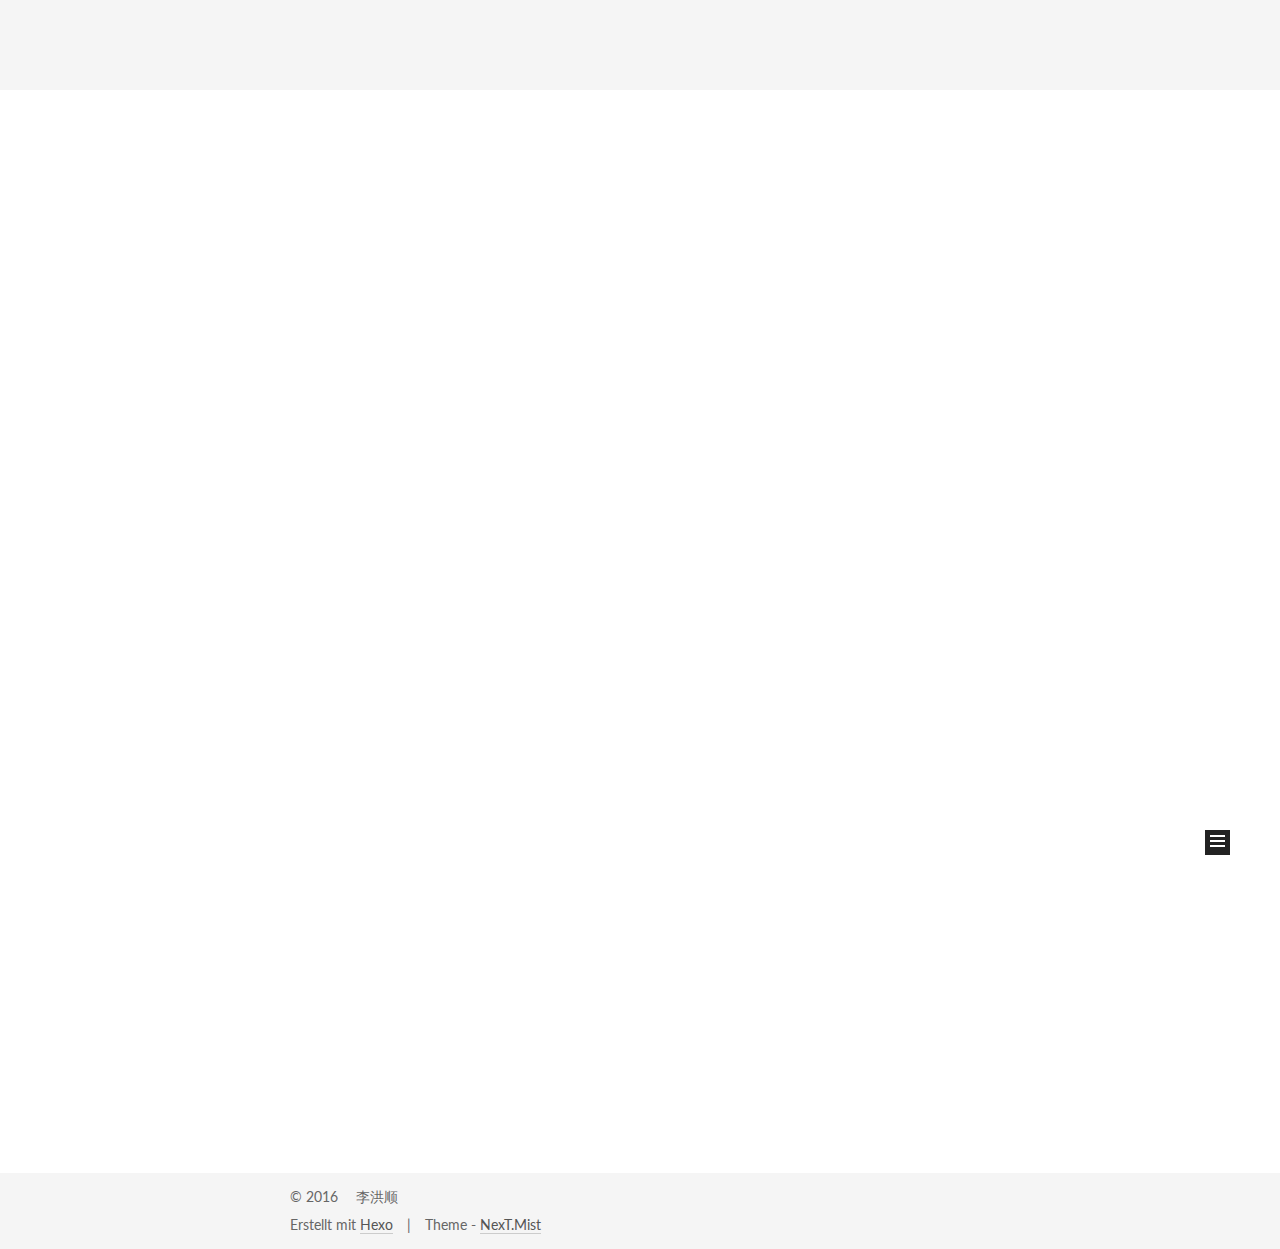
==== commit df6dd27a: "Site updated: 2016-11-14 23:15:28" ====
--- a/index.html
+++ b/index.html
@@ -5,7 +5,7 @@
   
 
 
-<html class="theme-next pisces use-motion" lang="">
+<html class="theme-next mist use-motion" lang="">
 <head>
   <meta charset="UTF-8"/>
 <meta http-equiv="X-UA-Compatible" content="IE=edge" />
@@ -97,7 +97,7 @@
   var NexT = window.NexT || {};
   var CONFIG = {
     root: '/',
-    scheme: 'Pisces',
+    scheme: 'Mist',
     sidebar: {"position":"left","display":"post"},
     fancybox: true,
     motion: true,
@@ -472,7 +472,7 @@
 <div class="theme-info">
   Theme -
   <a class="theme-link" href="https://github.com/iissnan/hexo-theme-next">
-    NexT.Pisces
+    NexT.Mist
   </a>
 </div>
 
@@ -538,13 +538,6 @@
 
   
   
-
-
-  <script type="text/javascript" src="/js/src/affix.js?v=5.1.0"></script>
-
-  <script type="text/javascript" src="/js/src/schemes/pisces.js?v=5.1.0"></script>
-
-
 
   
 
--- a/css/main.css
+++ b/css/main.css
@@ -226,51 +226,51 @@
   margin: 20px 0 15px;
 }
 h1 {
+  font-size: 24px;
+}
+@media (max-width: 767px) {
+  h1 {
+    font-size: 20px;
+  }
+}
+h2 {
   font-size: 22px;
 }
 @media (max-width: 767px) {
-  h1 {
+  h2 {
     font-size: 18px;
   }
 }
-h2 {
+h3 {
   font-size: 20px;
 }
 @media (max-width: 767px) {
-  h2 {
+  h3 {
     font-size: 16px;
   }
 }
-h3 {
+h4 {
   font-size: 18px;
 }
 @media (max-width: 767px) {
-  h3 {
+  h4 {
     font-size: 14px;
   }
 }
-h4 {
+h5 {
   font-size: 16px;
 }
 @media (max-width: 767px) {
-  h4 {
+  h5 {
     font-size: 12px;
   }
 }
-h5 {
+h6 {
   font-size: 14px;
 }
 @media (max-width: 767px) {
-  h5 {
+  h6 {
     font-size: 10px;
-  }
-}
-h6 {
-  font-size: 12px;
-}
-@media (max-width: 767px) {
-  h6 {
-    font-size: 8px;
   }
 }
 p {
@@ -837,7 +837,7 @@
   font-size: 14px;
   color: #fff;
   background: #222;
-  border: 2px solid #555;
+  border: 2px solid #222;
   text-decoration: none;
   border-radius: 0;
   transition-property: background-color;
@@ -848,8 +848,8 @@
 .btn:hover,
 .post-more-link .btn:hover {
   border-color: #222;
-  color: #fff;
-  background: #222;
+  color: #222;
+  background: #fff;
 }
 .btn-bar {
   display: block;
@@ -954,7 +954,7 @@
   width: 25px;
   background: #222;
   font-size: 12px;
-  opacity: 0.6;
+  opacity: 1;
   color: #fff;
   cursor: pointer;
   text-align: center;
@@ -975,7 +975,7 @@
   }
 }
 .back-to-top.back-to-top-on {
-  bottom: 40px;
+  bottom: 19px;
 }
 .header {
   background: #fff;
@@ -989,7 +989,7 @@
 }
 .site-meta {
   margin: 0;
-  text-align: center;
+  text-align: left;
 }
 @media (max-width: 767px) {
   .site-meta {
@@ -1000,12 +1000,12 @@
   position: relative;
   display: inline-block;
   padding: 0 40px;
-  color: #fff;
+  color: #222;
   background: #222;
   border-bottom: none;
 }
 .brand:hover {
-  color: #fff;
+  color: #222;
 }
 .logo {
   display: inline-block;
@@ -1024,7 +1024,7 @@
 .site-subtitle {
   margin-top: 10px;
   font-size: 13px;
-  color: #ddd;
+  color: #999;
 }
 .use-motion .brand {
   opacity: 0;
@@ -1097,8 +1097,7 @@
   transition-timing-function: ease-in-out;
   transition-delay: 0s;
 }
-.menu .menu-item a:hover,
-.menu-item-active a {
+.menu .menu-item a:hover {
   border-bottom-color: #222;
 }
 .menu .menu-item .fa {
@@ -1220,7 +1219,7 @@
 .posts-collapse {
   position: relative;
   z-index: 1010;
-  margin-left: 55px;
+  margin-left: 0;
 }
 .posts-collapse::after {
   content: " ";
@@ -1326,7 +1325,7 @@
   font-size: 26px;
   text-align: center;
   word-break: break-word;
-  font-weight: 300;
+  font-weight: 400;
 }
 @media (max-width: 767px) {
   .posts-expand .post-title {
@@ -1424,8 +1423,8 @@
 .post-more-link .btn {
   color: #555;
   font-size: 14px;
-  background: #fff;
-  border-radius: 2px;
+  background: transparent;
+  border-radius: 0;
   line-height: 2;
 }
 .posts-expand .post-tags {
@@ -1595,20 +1594,20 @@
   display: block;
   margin: 0 auto;
   padding: 2px;
-  max-width: 120px;
+  max-width: 96px;
   height: auto;
-  border: 1px solid #eee;
+  border: 2px solid #333;
 }
 .site-author-name {
-  margin: 0;
+  margin: 5px 0 0;
   text-align: center;
-  color: #222;
-  font-weight: 600;
+  color: #f5f5f5;
+  font-weight: normal;
 }
 .site-description {
-  margin-top: 0;
+  margin-top: 5px;
   text-align: center;
-  font-size: 13px;
+  font-size: 14px;
   color: #999;
 }
 .site-state {
@@ -1620,7 +1619,7 @@
 .site-state-item {
   display: inline-block;
   padding: 0 15px;
-  border-left: 1px solid #eee;
+  border-left: 1px solid #333;
 }
 .site-state-item:first-child {
   border-left: none;
@@ -1633,11 +1632,11 @@
   text-align: center;
   color: inherit;
   font-weight: 600;
-  font-size: 16px;
+  font-size: 18px;
 }
 .site-state-item-name {
   font-size: 13px;
-  color: #999;
+  color: inherit;
 }
 .feed-link {
   margin-top: 20px;
@@ -1679,7 +1678,7 @@
   width: 4px;
   height: 4px;
   border-radius: 50%;
-  background: #08086b;
+  background: #ff5bf1;
 }
 .links-of-blogroll {
   font-size: 13px;
@@ -1708,7 +1707,7 @@
   color: #555;
 }
 .sidebar-nav li:hover {
-  color: #fc6423;
+  color: #f5f5f5;
 }
 .page-post-detail .sidebar-nav-toc {
   padding: 0 5px;
@@ -1717,11 +1716,11 @@
   margin-left: 10px;
 }
 .sidebar-nav .sidebar-nav-active {
-  color: #fc6423;
-  border-bottom-color: #fc6423;
+  color: #87daff;
+  border-bottom-color: #87daff;
 }
 .sidebar-nav .sidebar-nav-active:hover {
-  color: #fc6423;
+  color: #87daff;
 }
 .sidebar-panel {
   display: none;
@@ -1754,12 +1753,12 @@
   transition-timing-function: ease-in-out;
   transition-delay: 0s;
   transition-property: all;
-  color: #666;
+  color: #999;
+  border-bottom-color: #555;
+}
+.post-toc ol a:hover {
+  color: #ccc;
   border-bottom-color: #ccc;
-}
-.post-toc ol a:hover {
-  color: #000;
-  border-bottom-color: #000;
 }
 .post-toc .nav-item {
   overflow: hidden;
@@ -1780,14 +1779,14 @@
   display: block;
 }
 .post-toc .nav .active > a {
-  color: #fc6423;
-  border-bottom-color: #fc6423;
+  color: #87daff;
+  border-bottom-color: #87daff;
 }
 .post-toc .nav .active-current > a {
-  color: #fc6423;
+  color: #87daff;
 }
 .post-toc .nav .active-current > a:hover {
-  color: #fc6423;
+  color: #87daff;
 }
 .footer {
   font-size: 14px;
@@ -2172,28 +2171,6 @@
   top: 42%;
   color: #ccc;
 }
-.busuanzi-count:before {
-  content: " ";
-  float: left;
-  width: 260px;
-  min-height: 25px;
-}
-@media (min-width: 768px) and (max-width: 991px) {
-  .busuanzi-count {
-    width: auto;
-  }
-  .busuanzi-count:before {
-    display: none;
-  }
-}
-@media (max-width: 767px) {
-  .busuanzi-count {
-    width: auto;
-  }
-  .busuanzi-count:before {
-    display: none;
-  }
-}
 .site-uv,
 .site-pv,
 .page-pv {
@@ -2432,395 +2409,323 @@
   }
 }
 .page-post-detail .sidebar-toggle-line {
-  background: #fc6423;
+  background: #87daff;
 }
 .page-post-detail .comments {
   overflow: hidden;
 }
-body {
-  background: #f5f7f9;
-}
-@media (min-width: 992px) {
-  .full-image.full-image.full-image {
-    max-width: none;
-    width: 118%;
-    margin: 0 -9%;
-  }
+h1,
+h2,
+h3,
+h4,
+h5,
+h6 {
+  margin: 20px 0 10px;
+}
+p {
+  margin: 0 0 25px 0;
+}
+a {
+  border-bottom-color: #ccc;
+}
+hr {
+  margin: 20px 0;
+  height: 2px;
+}
+.main-inner {
+  margin-top: 80px;
 }
 .header {
-  position: relative;
-  margin: 0 auto;
-  width: 960px;
-}
-@media (min-width: 768px) and (max-width: 991px) {
-  .header {
-    width: auto;
-  }
-}
-@media (max-width: 767px) {
-  .header {
-    width: auto;
-  }
+  background: #f5f5f5;
 }
 .header-inner {
-  position: absolute;
-  top: 0;
-  overflow: hidden;
-  padding: 0;
-  width: 240px;
-  background: #fff;
-}
-@media (min-width: 1600px) {
-  .container .header-inner {
-    width: 240px;
-  }
-}
-@media (min-width: 768px) and (max-width: 991px) {
-  .header-inner {
-    position: relative;
-    width: auto;
-  }
-}
-@media (max-width: 767px) {
-  .header-inner {
-    position: relative;
-    width: auto;
-  }
-}
-.main:before,
-.main:after {
+  padding: 25px 0 20px;
+}
+.header-inner:before,
+.header-inner:after {
   content: " ";
   display: table;
 }
-.main:after {
+.header-inner:after {
   clear: both;
 }
-@media (min-width: 768px) and (max-width: 991px) {
-  .main {
-    padding-bottom: 100px;
-  }
-}
-@media (max-width: 767px) {
-  .main {
-    padding-bottom: 100px;
-  }
-}
-.container .main-inner {
-  width: 960px;
-}
-@media (min-width: 768px) and (max-width: 991px) {
+@media (max-width: 767px) {
+  .header-inner {
+    width: auto;
+    margin-bottom: 50px;
+    padding: 10px;
+  }
+}
+.site-meta {
+  float: left;
+  margin-left: -20px;
+  line-height: normal;
+}
+@media (max-width: 767px) {
+  .site-meta {
+    margin-left: 10px;
+  }
+}
+.site-meta .brand {
+  padding: 2px 1px;
+  background: none;
+}
+@media (max-width: 767px) {
+  .site-meta .brand {
+    display: block;
+  }
+}
+.site-meta .logo {
+  display: none;
+}
+.site-meta .site-title {
+  font-size: 22px;
+  font-weight: bolder;
+}
+@media (max-width: 767px) {
+  .site-meta .site-title {
+    line-height: 34px;
+  }
+}
+.logo-line-before,
+.logo-line-after {
+  display: block;
+  overflow: hidden;
+  margin: 0 auto;
+  width: 75%;
+}
+@media (max-width: 767px) {
+  .logo-line-before,
+  .logo-line-after {
+    display: none;
+  }
+}
+.logo-line-before i,
+.logo-line-after i {
+  position: relative;
+  display: block;
+  height: 2px;
+  background: #222;
+}
+@media (max-width: 767px) {
+  .logo-line-before i,
+  .logo-line-after i {
+    height: 3px;
+  }
+}
+.use-motion .logo-line-before i {
+  left: -100%;
+}
+.use-motion .logo-line-after i {
+  right: -100%;
+}
+.site-subtitle {
+  display: none;
+}
+.site-nav-toggle {
+  position: static;
+  float: right;
+}
+.menu {
+  float: right;
+  margin: 8px 0 0 0;
+}
+@media (max-width: 767px) {
+  .menu {
+    margin: 20px 0 0 0;
+    padding: 0;
+  }
+}
+.menu br {
+  display: none;
+}
+.menu .menu-item {
+  margin: 0;
+}
+@media (max-width: 767px) {
+  .menu .menu-item {
+    display: block;
+  }
+}
+.menu .menu-item a {
+  padding: 0 10px;
+  background: none;
+  border: none;
+  border-radius: 2px;
+  transition-property: background;
+}
+@media (max-width: 767px) {
+  .menu .menu-item a {
+    text-align: left;
+  }
+}
+.menu .menu-item a:hover {
+  background: #e1e1e1;
+}
+.menu a::before {
+  display: none;
+}
+@media (max-width: 767px) {
+  .menu a::before {
+    display: block;
+  }
+}
+@media (max-width: 767px) {
+  .menu {
+    float: none;
+  }
+}
+.site-search form {
+  display: none;
+}
+.posts-expand {
+  padding-top: 0;
+}
+.posts-expand .post-title,
+.posts-expand .post-meta {
+  text-align: left;
+}
+@media (max-width: 767px) {
+  .posts-expand .post-title,
+  .posts-expand .post-meta {
+    text-align: center;
+  }
+}
+.posts-expand .post-eof {
+  display: none;
+}
+.posts-expand .post {
+  margin-top: 120px;
+}
+.posts-expand .post:first-child {
+  margin-top: 0;
+}
+.posts-expand .post-meta {
+  margin-top: 5px;
+  margin-bottom: 20px;
+}
+.posts-expand .post-title {
+  position: relative;
+  font-size: 26px;
+  font-weight: 400;
+}
+@media (max-width: 767px) {
+  .posts-expand .post-title {
+    font-size: 20px;
+  }
+}
+@media (min-width: 1600px) {
+  .posts-expand .post-title {
+    font-size: 26px;
+  }
+}
+.posts-expand .post-title:hover:before {
+  background: #222;
+}
+.posts-expand .post-body img {
+  margin: 0;
+}
+.posts-expand .post-tags {
+  text-align: left;
+}
+.posts-expand .post-tags a {
+  padding: 1px 5px;
+  background: #f5f5f5;
+  border-bottom: none;
+}
+.posts-expand .post-tags a:hover {
+  background: #ccc;
+}
+.posts-expand .post-nav {
+  margin-top: 40px;
+}
+.post-more-link {
+  margin-top: 20px;
+  text-align: left;
+}
+.post-more-link a {
+  padding: 0;
+  font-size: 14px;
+  color: #666;
+  background: none;
+  border: none;
+  border-bottom: 2px solid #666;
+  transition-property: border;
+}
+@media (max-width: 767px) {
+  .post-more-link a {
+    font-size: 12px;
+  }
+}
+@media (min-width: 1600px) {
+  .post-more-link a {
+    font-size: 16px;
+  }
+}
+.post-more-link a:hover {
+  border-bottom-color: #222;
+}
+.links-of-blogroll-inline .links-of-blogroll-item {
+  display: inline-block;
+}
+.btn {
+  padding: 0 10px;
+  border-width: 2px;
+  border-radius: 0;
+}
+.headband {
+  display: none;
+}
+.site-search {
+  position: relative;
+  float: right;
+  margin-top: 5px;
+  padding-top: 3px;
+}
+@media (max-width: 767px) {
+  .site-search {
+    float: none;
+    padding: 0 10px;
+  }
+}
+@media (max-width: 767px) {
   .container .main-inner {
     width: auto;
   }
 }
-@media (max-width: 767px) {
-  .container .main-inner {
-    width: auto;
-  }
-}
-.content-wrap {
-  float: right;
-  box-sizing: border-box;
-  padding: 40px;
-  width: 700px;
-  background: #fff;
-  min-height: 700px;
-}
-@media (min-width: 768px) and (max-width: 991px) {
-  .content-wrap {
-    width: 100%;
-    padding: 20px;
-  }
-}
-@media (max-width: 767px) {
-  .content-wrap {
-    width: 100%;
-    padding: 20px;
-    min-height: auto;
-  }
-}
-.sidebar {
-  position: static;
-  float: left;
-  margin-top: 300px;
-  width: 240px;
-  background: #fff;
-  box-shadow: none;
-}
-@media (min-width: 768px) and (max-width: 991px) {
-  .sidebar {
-    display: none;
-  }
-}
-@media (max-width: 767px) {
-  .sidebar {
-    display: none;
-  }
-}
-.sidebar-toggle {
+.page-post-detail .post-title,
+.page-post-detail .post-meta {
+  text-align: center;
+}
+.page-post-detail .post-title:before {
   display: none;
 }
+.page-post-detail .post-meta {
+  margin-bottom: 60px;
+}
+.pagination {
+  margin: 120px 0 0;
+  text-align: left;
+}
+@media (max-width: 767px) {
+  .pagination {
+    margin: 80px 10px 0;
+    text-align: center;
+  }
+}
+.footer {
+  margin-top: 80px;
+  padding: 10px 0;
+  background: #f5f5f5;
+  color: #666;
+}
 .footer-inner {
-  width: 960px;
-}
-.footer-inner:before {
-  content: " ";
-  float: left;
-  width: 260px;
-  min-height: 50px;
-}
-@media (min-width: 768px) and (max-width: 991px) {
+  margin: 0 auto;
+  text-align: left;
+}
+@media (max-width: 767px) {
   .footer-inner {
     width: auto;
-  }
-  .footer-inner:before {
-    display: none;
-  }
-}
-@media (max-width: 767px) {
-  .footer-inner {
-    width: auto;
-  }
-  .footer-inner:before {
-    display: none;
-  }
-}
-.sidebar-position-right .header-inner {
-  right: 0;
-}
-.sidebar-position-right .content-wrap {
-  float: left;
-}
-.sidebar-position-right .sidebar {
-  float: right;
-}
-.sidebar-position-right .footer-inner:before {
-  float: right;
-}
-.site-meta {
-  padding: 20px 0;
-  color: #fff;
-  background: #222;
-}
-@media (min-width: 768px) and (max-width: 991px) {
-  .site-meta {
-    box-shadow: 0 0 16px rgba(0,0,0,0.5);
-  }
-}
-@media (max-width: 767px) {
-  .site-meta {
-    box-shadow: 0 0 16px rgba(0,0,0,0.5);
-  }
-}
-.brand {
-  display: block;
-  padding: 0;
-  background: none;
-}
-.brand:hover {
-  color: #fff;
-}
-.site-subtitle {
-  margin: 0;
-}
-.site-search form {
-  display: none;
-}
-.site-nav {
-  border-top: none;
-}
-@media (min-width: 768px) and (max-width: 991px) {
-  .site-nav {
-    display: none !important;
-  }
-}
-@media (min-width: 768px) and (max-width: 991px) {
-  .site-nav-on {
-    display: block !important;
-  }
-}
-.menu .menu-item {
-  display: block;
-  margin: 0;
-  list-style: none;
-}
-.menu .menu-item a {
-  position: relative;
-  box-sizing: border-box;
-  padding: 5px 20px;
-  text-align: left;
-  line-height: inherit;
-  transition-property: background-color;
-  transition-duration: 0.2s;
-  transition-timing-function: ease-in-out;
-  transition-delay: 0s;
-}
-.menu .menu-item a:hover,
-.menu-item-active a {
-  background: #f9f9f9;
-  border-bottom-color: #fff;
-}
-.menu .menu-item br {
-  display: none;
-}
-.menu-item-active a:after {
-  content: " ";
-  position: absolute;
-  top: 50%;
-  margin-top: -3px;
-  right: 15px;
-  width: 6px;
-  height: 6px;
-  border-radius: 50%;
-  background-color: #bbb;
-}
-.btn-bar {
-  background-color: #fff;
-}
-.site-nav-toggle {
-  top: 20px;
-  left: 20px;
-}
-@media (min-width: 768px) and (max-width: 991px) {
-  .site-nav-toggle {
-    display: block;
-  }
-}
-.use-motion .sidebar .motion-element {
-  opacity: 1;
-}
-.sidebar {
-  display: none;
-  right: auto;
-  bottom: auto;
-  -webkit-transform: none;
-}
-.sidebar-inner {
-  box-sizing: border-box;
-  width: 240px;
-  color: #555;
-  background: #fff;
-}
-.sidebar-inner.affix {
-  position: fixed;
-  top: 0;
-}
-.site-overview {
-  margin: 0 2px;
-  text-align: left;
-}
-.site-author:before,
-.site-author:after {
-  content: " ";
-  display: table;
-}
-.site-author:after {
-  clear: both;
-}
-.sidebar a {
-  color: #555;
-}
-.sidebar a:hover {
-  color: #222;
-}
-.links-of-author-item a:before {
-  display: none;
-}
-.links-of-author-item a {
-  border-bottom: none;
-  text-decoration: underline;
-}
-.feed-link {
-  border-top: 1px dotted #ccc;
-  border-bottom: 1px dotted #ccc;
-  text-align: center;
-}
-.feed-link a {
-  display: block;
-  color: #fc6423;
-  border: none;
-}
-.feed-link a:hover {
-  background: none;
-  color: #e34603;
-}
-.feed-link a:hover i {
-  color: #e34603;
-}
-.links-of-author:before,
-.links-of-author:after {
-  content: " ";
-  display: table;
-}
-.links-of-author:after {
-  clear: both;
-}
-.links-of-author-item {
-  float: left;
-  margin: 5px 0 0;
-  width: 50%;
-}
-.links-of-author-item a {
-  box-sizing: border-box;
-  display: inline-block;
-  margin-right: 0;
-  margin-bottom: 0;
-  padding: 0 5px;
-  overflow: hidden;
-  white-space: nowrap;
-  text-overflow: ellipsis;
-}
-.links-of-author-item a {
-  display: block;
-  text-decoration: none;
-}
-.links-of-author-item a:hover {
-  border-radius: 4px;
-  background: #eee;
-}
-.links-of-author-item .fa {
-  margin-right: 2px;
-  font-size: 16px;
-}
-.links-of-author-item .fa-globe {
-  font-size: 15px;
-}
-.links-of-blogroll {
-  margin-top: 20px;
-  padding: 3px 0 0;
-  border-top: 1px dotted #ccc;
-}
-.links-of-blogroll-title {
-  margin-top: 0;
-}
-.links-of-blogroll-item {
-  padding: 0;
-}
-.links-of-blogroll-inline:before,
-.links-of-blogroll-inline:after {
-  content: " ";
-  display: table;
-}
-.links-of-blogroll-inline:after {
-  clear: both;
-}
-.links-of-blogroll-inline .links-of-blogroll-item {
-  float: left;
-  margin: 5px 0 0;
-  width: 50%;
-}
-.links-of-blogroll-inline .links-of-blogroll-item a {
-  box-sizing: border-box;
-  display: inline-block;
-  margin-right: 0;
-  margin-bottom: 0;
-  padding: 0 5px;
-  overflow: hidden;
-  white-space: nowrap;
-  text-overflow: ellipsis;
-}
-@media (max-width: 767px) {
-  .post-body {
-    text-align: justify;
-  }
-}
+    text-align: center;
+  }
+}
